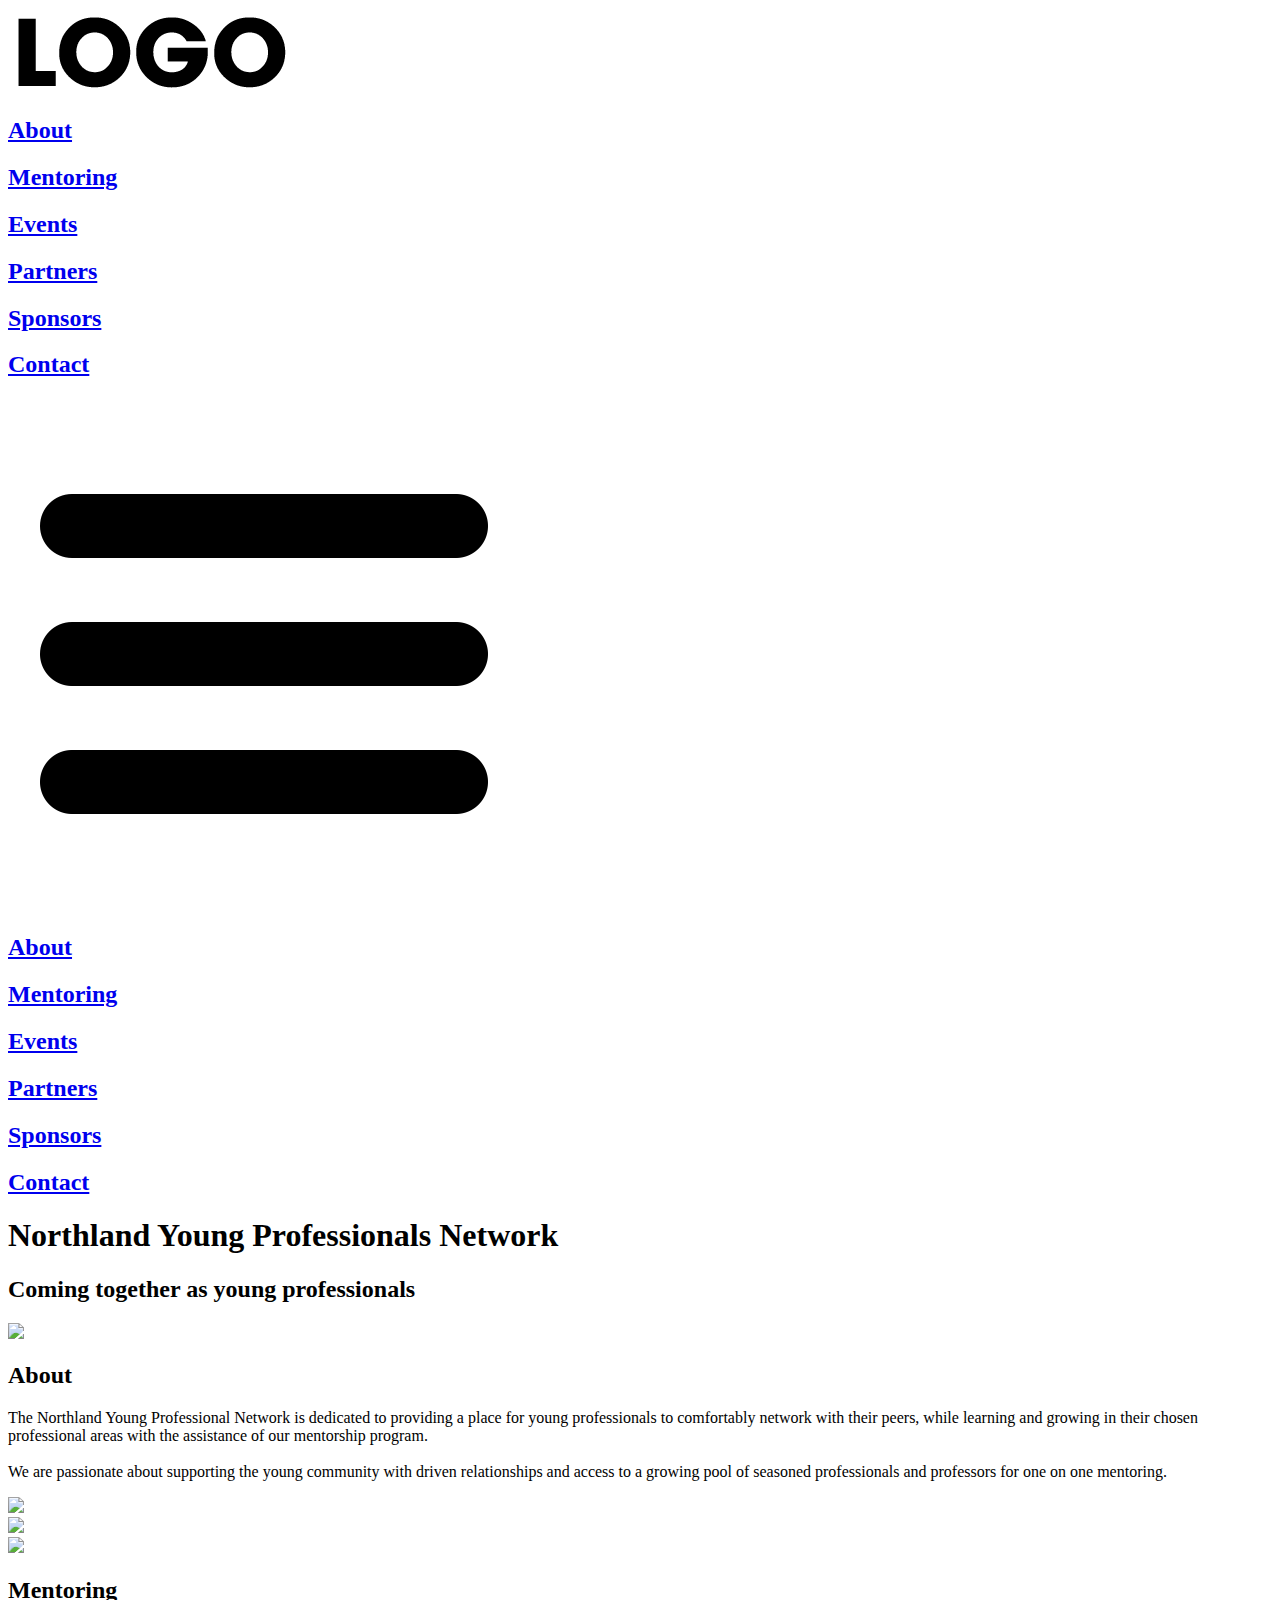
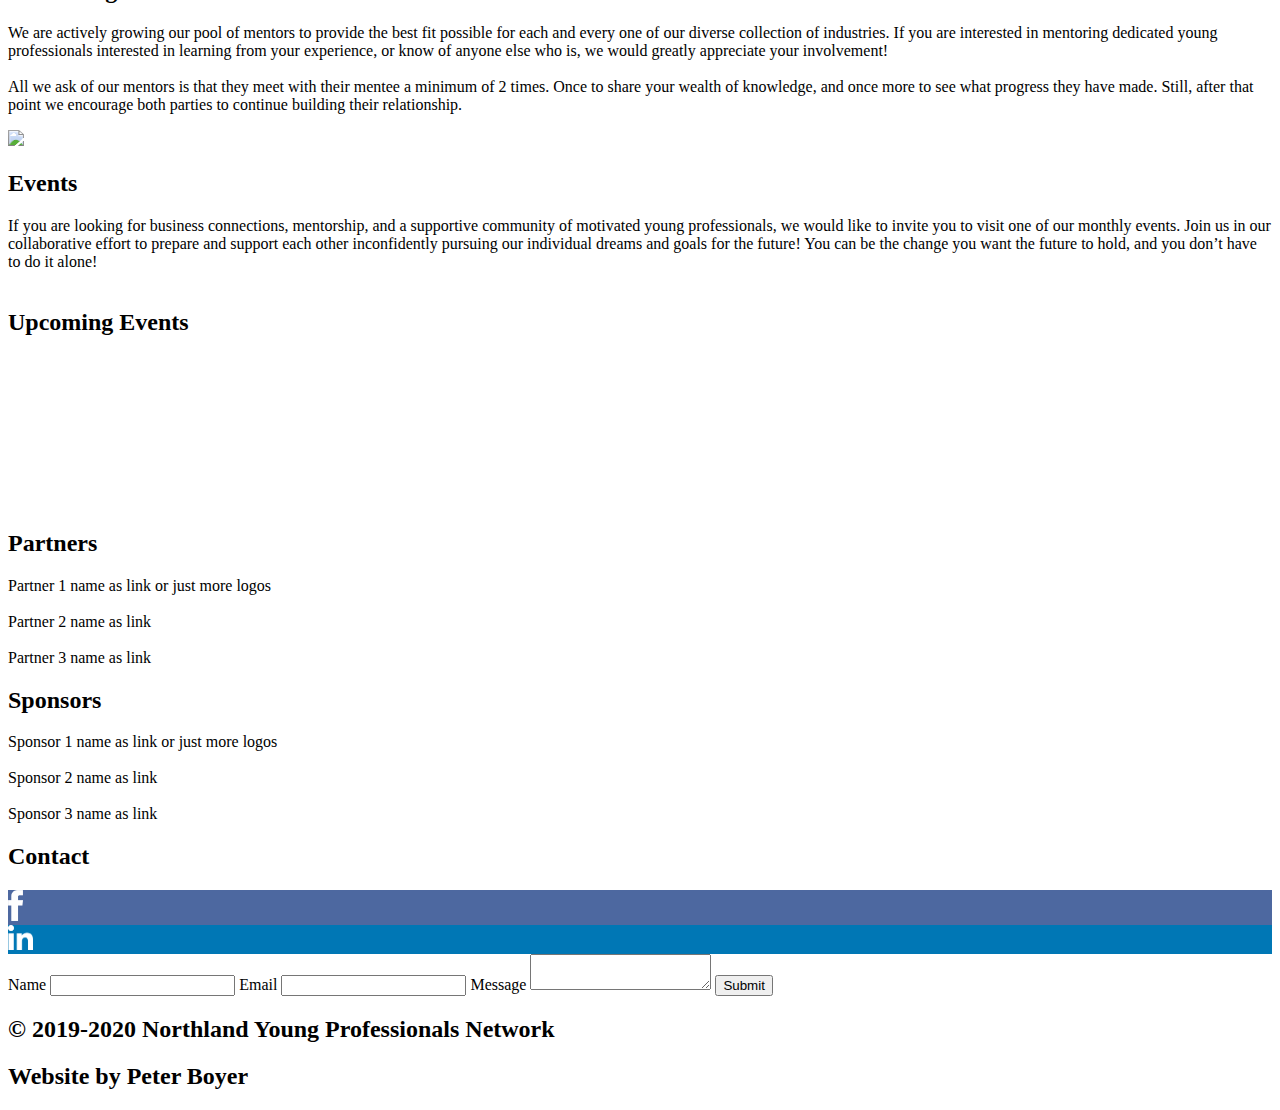
==== web/index.html @ 2cb45135 "Worked on upcoming events section" ====
<!DOCTYPE html>
<html lang="en">
<head>
    <meta charset="UTF-8">
    <meta name="viewport" content="width=device-width, initial-scale=1.0">
    <title>Northland Young Professionals Network</title>

    <!-- Foundation CSS - JS is at bottom of <body> -->
    <link rel="stylesheet" href="https://cdn.jsdelivr.net/npm/foundation-sites@6.6.3/dist/css/foundation.min.css" integrity="sha256-ogmFxjqiTMnZhxCqVmcqTvjfe1Y/ec4WaRj/aQPvn+I=" crossorigin="anonymous">
    <link rel="stylesheet" href="/src/css/styles.css">

    <!-- Fonts-->
    <link href="https://fonts.googleapis.com/css2?family=Open+Sans:ital,wght@0,400;1,300&family=Playfair+Display:wght@700&family=Roboto+Slab:wght@800&display=swap" rel="stylesheet">

</head>
<body>
    <!-- Header -->
    <div class="header border" id="head">
        <div class="nav-container">
            <div class="logo-container">
                <a href="#hero"><img src="src/img/site-logo.png" class="logo"></a>
            </div>
            <div class="button-container">
                <a href="#about"><div class="nav-button">
                    <h2 class="nav-text">About</h2>
                </div></a>
                <a href="#mentoring"><div class="nav-button">
                    <h2 class="nav-text">Mentoring</h2>
                </div></a>
                <a href="#events"><div class="nav-button">
                    <h2 class="nav-text">Events</h2>
                </div></a>
                <a href="#partners"><div class="nav-button">
                    <h2 class="nav-text">Partners</h2>
                </div></a>
                <a href="#sponsors"><div class="nav-button">
                    <h2 class="nav-text">Sponsors</h2>
                </div></a>
                <a href="#contact"><div class="nav-button">
                    <h2 class="nav-text">Contact</h2>
                </div></a>
            </div>
            <a href="javascript:void(0)"><div class="hamburger-container">
                <img src="src/img/hamburger.png" class="hamburger" id="cheems">
            </div></a>
        </div>
    </div>

    <div class="mobile-button-container border hidden" id="mbc">
        <a href="#about"><div class="nav-button">
            <h2 class="nav-text">About</h2>
        </div></a>
        <a href="#mentoring"><div class="nav-button">
            <h2 class="nav-text">Mentoring</h2>
        </div></a>
        <a href="#events"><div class="nav-button">
            <h2 class="nav-text">Events</h2>
        </div></a>
        <a href="#partners"><div class="nav-button">
            <h2 class="nav-text">Partners</h2>
        </div></a>
        <a href="#sponsors"><div class="nav-button">
            <h2 class="nav-text">Sponsors</h2>
        </div></a>
        <a href="#contact"><div class="nav-button">
            <h2 class="nav-text">Contact</h2>
        </div></a>
    </div>
    
    <!-- Hero -->
    <div class="hero-section" id="hero">
        <div class="hero-container">
            <div class="hero-content"> 
                <h1 class="hero-heading">Northland Young Professionals Network</h1>
                <h2 class="hero-descriptor">Coming together as young professionals</h2>
            </div>
        </div>
        <div class="hero-arrow">
            <a href="#about"><img src="/src/img/arrow.png" class="arrow-asset"></a>
        </div>
    </div>

    <!-- About -->
    <div class="anchor" id="about"></div>
    <div class="section white">
        <div class="grid-container">
            <div class="grid-x">
                <!-- heading -->
                <div class="cell">
                    <h2 class="heading">About</h2>
                </div>
                <!-- Text -->
                <div class="cell">
                    <p class="normal-text">
                        The Northland Young Professional Network is dedicated to providing a place for young professionals to 
                        comfortably network with their peers, while learning and growing in their chosen professional areas with 
                        the assistance of our mentorship program.
                        <br><br>
                        We are passionate about supporting the young community with driven relationships and access to a growing 
                        pool of seasoned professionals and professors for one on one mentoring.
                    </p>
                </div>
            </div>
        </div> 
        <div class="grid-container">
            <!-- Images -->
            <div class="grid-x">
                <div class="cell large-8"> <!-- Big image-->
                    <div class="grid-y image-display">
                        <div class="cell small-12"><img src="/src/img/Rose.jpg" class="image"></div>
                    </div>
                </div>
                <div class="cell large-4"> <!-- Small images-->
                    <div class="grid-y image-display">
                        <div class="cell small-6"><img src="/src/img/flower1.jpg" class="image small-top"></div>
                        <div class="cell small-6"><img src="/src/img/flower2.jpg" class="image small-bottom"></div>
                    </div>
                </div>
            </div>
        </div>
    </div>

    <!-- Mentoring -->
    <div class="anchor" id="mentoring"></div>
    <div class="section off-white">
        <div class="grid-container">
            <div class="grid-x">
                <!-- heading -->
                <div class="cell">
                    <h2 class="heading">Mentoring</h2>
                </div>

                <!-- Text -->
                <div class="cell">
                    <p class="normal-text">
                        We are actively growing our pool of mentors to provide the best fit possible for each and every one of our 
                        diverse collection of industries. If you are interested in mentoring dedicated young professionals interested 
                        in learning from your experience, or know of anyone else who is, we would greatly appreciate your involvement!
                        <br><br>
                        All we ask of our mentors is that they meet with their mentee a minimum of 2 times. Once to share your wealth of 
                        knowledge, and once more to see what progress they have made. Still, after that point we encourage both parties to 
                        continue building their relationship.                    
                    </p>
                </div>
            </div>
            <div class="grid-x">
                <!-- Image -->
                <div class="cell">
                    <div class="grid-y" style="height: 100%;">
                        <div class="cell small-12"><img src="/src/img/meeting.jpg" class="image"></div>
                    </div>
                </div>
            </div>
        </div>
    </div>

    <!-- Events -->
    <div class="anchor" id="events"></div>
    <div class="section white">
        <div class="grid-container">
            <div class="grid-x">
                <!-- Heading -->
                <div class="cell">
                    <h2 class="heading">Events</h2>
                </div>
                

                <!-- Text -->
                
                <div class="cell">
                    <p class="normal-text">
                        If you are looking for business connections, mentorship, and a supportive community of motivated young professionals, 
                        we would like to invite you to visit one of our monthly events. Join us in our collaborative effort to prepare and support 
                        each other inconfidently pursuing our individual dreams and goals for the future! You can be the change you want the future 
                        to hold, and you don’t have to do it alone!
                        <br><br>
                    </p>
                </div>

                <!-- Upcoming Events -->

                <div class="cell">
                    <h2 class="heading">Upcoming Events</h2>
                    <div class="event-item"> <!-- 1 -->
                        <div class="event-date-box">
                            <h3 class="event-day"></h3>
                            <p class="event-month"></p>
                        </div>
                        <div class="event-name-box">
                            <h3 class="event-name"></h3>
                            <p class="event-description"></p>
                        </div>
                        <a href="" class="event-location-link"><div class="event-location-box">
                            <h3 class="event-location"></h3>
                        </div></a>
                    </div>
                    <div class="event-item"> <!-- 2 -->
                        <div class="event-date-box">
                            <h3 class="event-day"></h3>
                            <p class="event-month"></p>
                        </div>
                        <div class="event-name-box">
                            <h3 class="event-name"></h3>
                            <p class="event-description"></p>
                        </div>
                        <a href="" class="event-location-link"><div class="event-location-box">
                            <h3 class="event-location"></h3>
                        </div></a>
                    </div>
                    <div class="event-item"> <!-- 3 -->
                        <div class="event-date-box">
                            <h3 class="event-day"></h3>
                            <p class="event-month"></p>
                        </div>
                        <div class="event-name-box">
                            <h3 class="event-name"></h3>
                            <p class="event-description"></p>
                        </div>
                        <a href="" class="event-location-link"><div class="event-location-box">
                            <h3 class="event-location"></h3>
                        </div></a>
                    </div>
                </div>
                
            </div>
                <!-- Map -->
                <div class="cell">
                    <iframe src="https://www.google.com/maps/embed?pb=!1m18!1m12!1m3!1d3092.25825699418!2d-94.67774598430884!3d39.19158013715417!2m3!1f0!2f0!3f0!3m2!1i1024!2i768!4f13.1!3m3!1m2!1s0x87c0f5ae0b2cb1b7%3A0x51669e9d30c6f850!2sPark%20University!5e0!3m2!1sen!2sus!4v1590524228366!5m2!1sen!2sus" frameborder="0" style="border:0;" allowfullscreen="" aria-hidden="false" tabindex="0" class="map"></iframe>
                </div>
            </div>
        </div>
    </div>

    <!-- Partners -->
    <div class="anchor" id="partners"></div>
    <div class="section off-white">
        <div class="grid-container">
            <div class="grid-x">
                <!-- heading -->
                
                <div class="cell">
                    <h2 class="heading">Partners</h2>
                </div>
                

                <!-- Text -->
                
                <div class="cell">
                    <p class="normal-text">
                        Partner 1 name as link or just more logos
                        <br><br>
                        Partner 2 name as link
                        <br><br>
                        Partner 3 name as link
                    </p>
                </div>
                
            </div>
        </div>
    </div>

    <!-- Sponsors -->
    <div class="anchor" id="sponsors"></div>
    <div class="section white">
        <div class="grid-container">
            <div class="grid-x">
                <!-- heading -->
                
                <div class="cell">
                    <h2 class="heading">Sponsors</h2>
                </div>
                

                <!-- Text -->
                
                <div class="cell">
                    <p class="normal-text">
                        Sponsor 1 name as link or just more logos
                        <br><br>
                        Sponsor 2 name as link
                        <br><br>
                        Sponsor 3 name as link
                    </p>
                </div>
                
            </div>
        </div>
    </div>
    
    <!-- Contact -->
    <div class="anchor" id="contact"></div>
    <div class="section off-white">
        <div class="grid-container">
            <div class="grid-x">
                <!-- heading -->
                
                <div class="cell">
                    <h2 class="heading">Contact</h2>
                </div>
                

                <!-- Social Buttons-->
                
                <div class="cell socials-container">
                    <div>
                        <!-- Facebook -->
                        <a href="https://www.facebook.com/NorthlandYoungProfessionalNetwork" target="_blank">
                            <div class="logo-box" style="background-color: #4D68A0;">
                                <div class="logo-container">
                                    <img src="src/img/facebookLogo.png" style="width: 15px;">
                                </div>
                            </div>
                        </a>

                        <!-- LinkedIn-->
                        <a href="https://www.linkedin.com/company/northland-young-professional-network/" target="_blank">
                            <div class="logo-box" style="background-color: #0077B5;">
                                <div class="logo-container">
                                    <img src="src/img/linkedinLogo.png" style="width: 25px;">
                                </div>
                            </div>
                        </a>
                    </div>
                </div>
                    
                

                <!-- Form -->
                
                <div class="cell">

                    <!--
                        !!!!!!!!!!!!!!!!!!!!!!!!!!!!!!!!!!!!!!!!!!!!!
                        ! NEED ACTION !!!!!!!!!!!!!!!!!!!!!!!!!!!!!!!!!!!!!!!!!!!!!!
                        !!!!!!!!!!!!!!!!!!!!!!!!!!!!!!!!!!!!!!!!!!!!!
                    -->

                    <form id="contactForm" action="" method="post">
                        <label for="name" class="normal-text">Name</h2>
                        <input type="text" id="name" name="name" required class="input-style">

                        <label for="email" class="normal-text">Email</h2>
                        <input type="email" id="email" name="email" required class="input-style"> 

                        <label for="message" class="normal-text">Message</h2>
                        <textarea form="contactForm" id="message" name="message" required class="input-style large"></textarea>

                        <input type="submit" class="submit-button">
                    </form>

                </div>
                
            </div>
        </div>
    </div>

    <!-- Footer -->
    <div class="footer">
        <div class="grid-x">
            <div class="cell">
                <h2 class="footer-text">
                    © 2019-2020 Northland Young Professionals Network
                </h2>
            </div>
            <div class="cell">
                <h2 class="footer-text">
                    Website by Peter Boyer
                </h2>
            </div>
        </div>
    </div>
    
    <!-- Scripts -->
    <script src="/src/js/jquery.min.js" type="text/javascript"></script>
    <script src="https://cdn.jsdelivr.net/npm/foundation-sites@6.6.3/dist/js/foundation.min.js" integrity="sha256-pRF3zifJRA9jXGv++b06qwtSqX1byFQOLjqa2PTEb2o=" crossorigin="anonymous"></script>
    <script src="/src/js/scripts.js" type="text/javascript"></script>
</body>
</html>
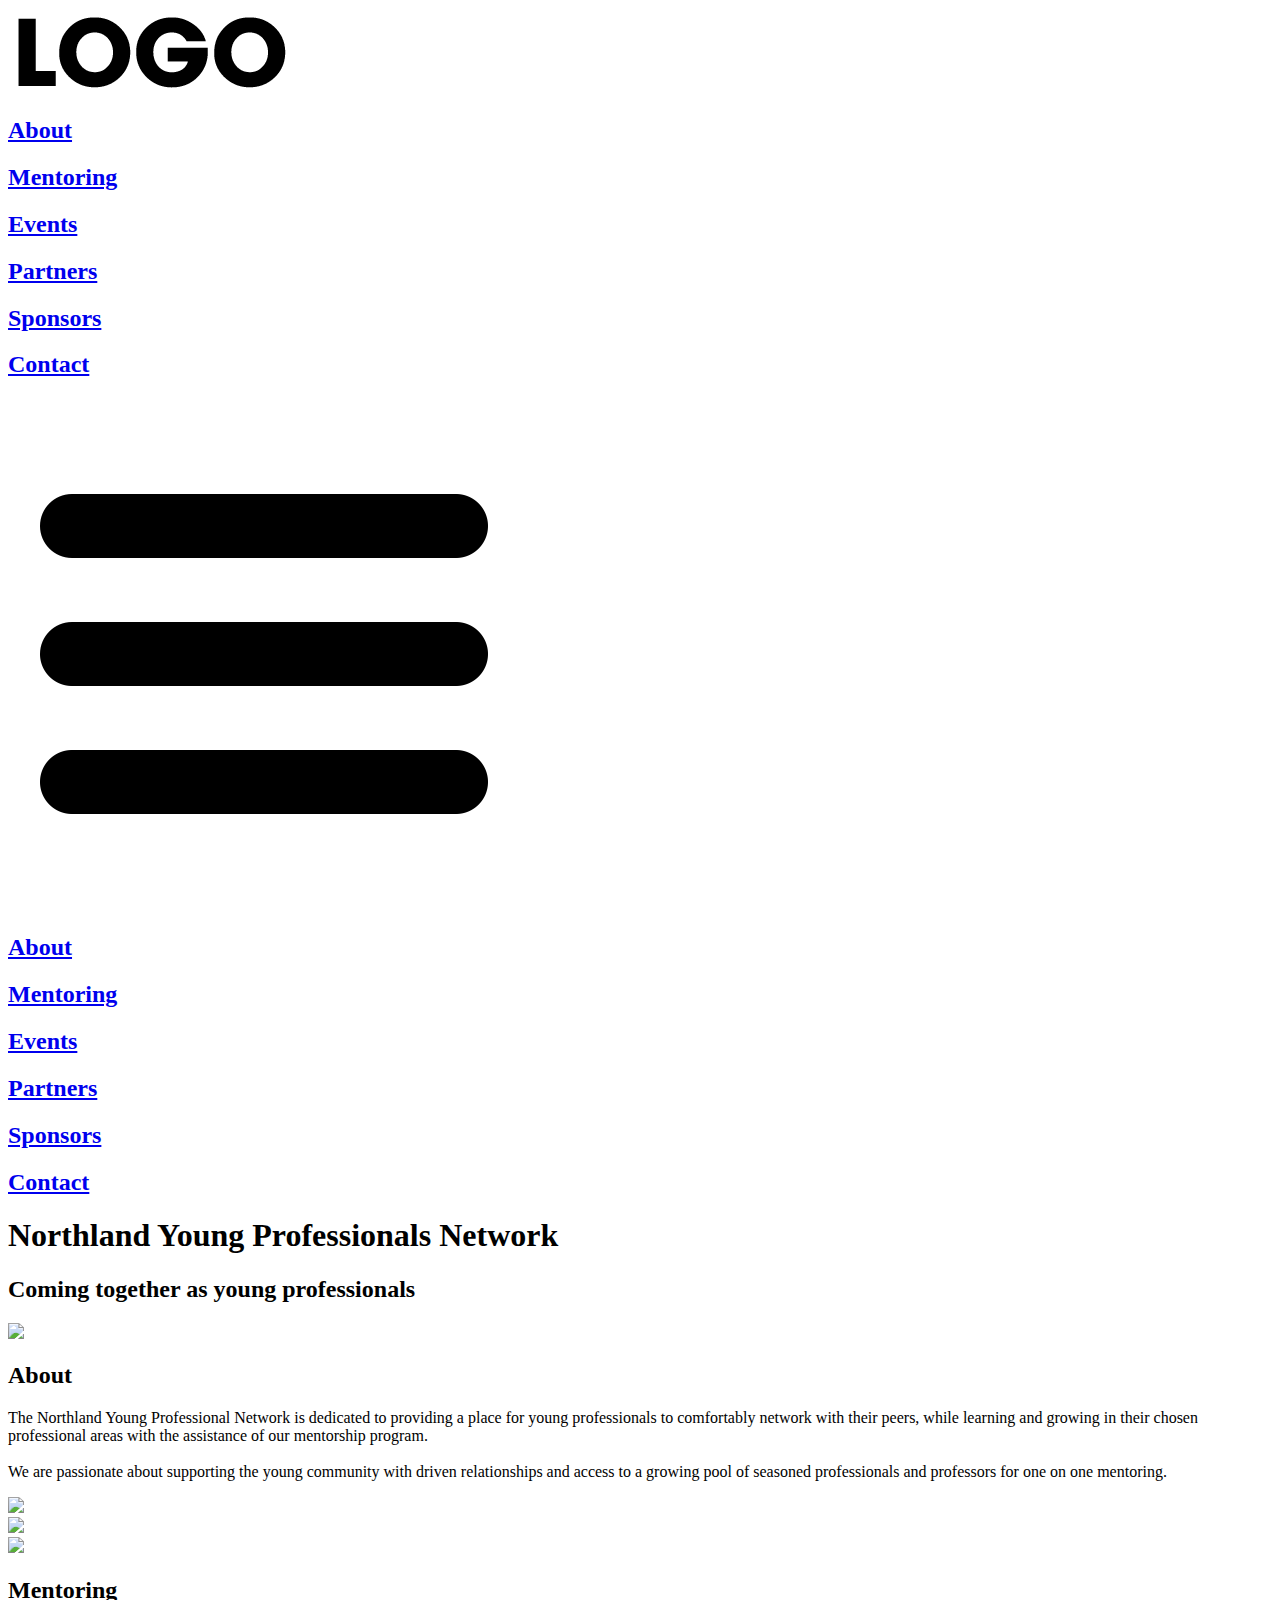
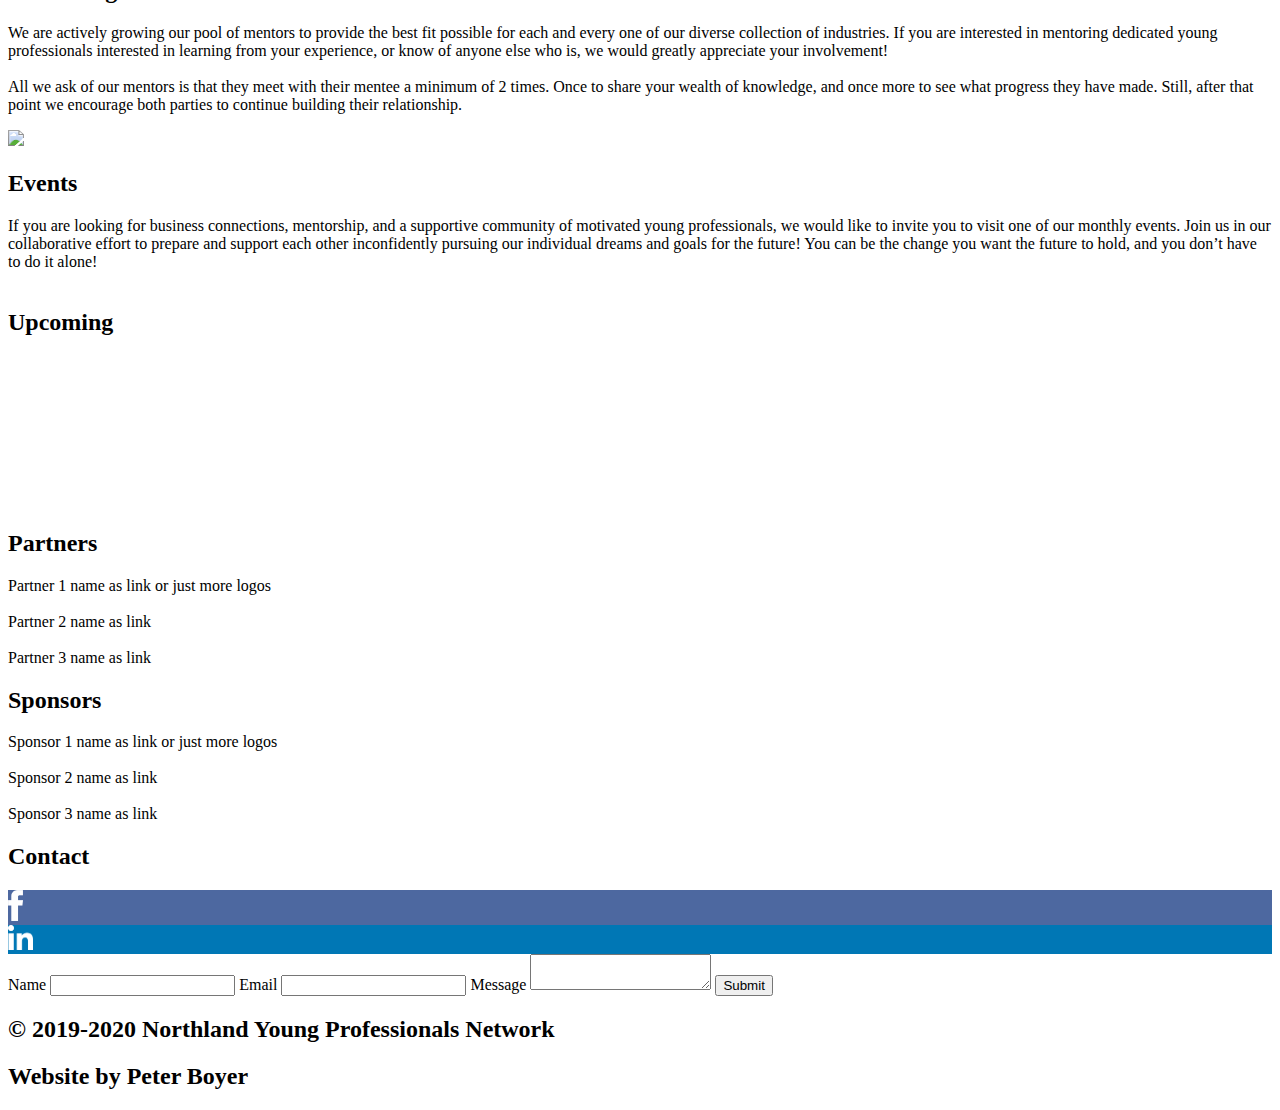
==== commit ca721500: "Changed upcoming events to upcoming" ====
--- a/web/index.html
+++ b/web/index.html
@@ -180,7 +180,7 @@
                 <!-- Upcoming Events -->
 
                 <div class="cell">
-                    <h2 class="heading">Upcoming Events</h2>
+                    <h2 class="heading">Upcoming</h2>
                     <div class="event-item"> <!-- 1 -->
                         <div class="event-date-box">
                             <h3 class="event-day"></h3>
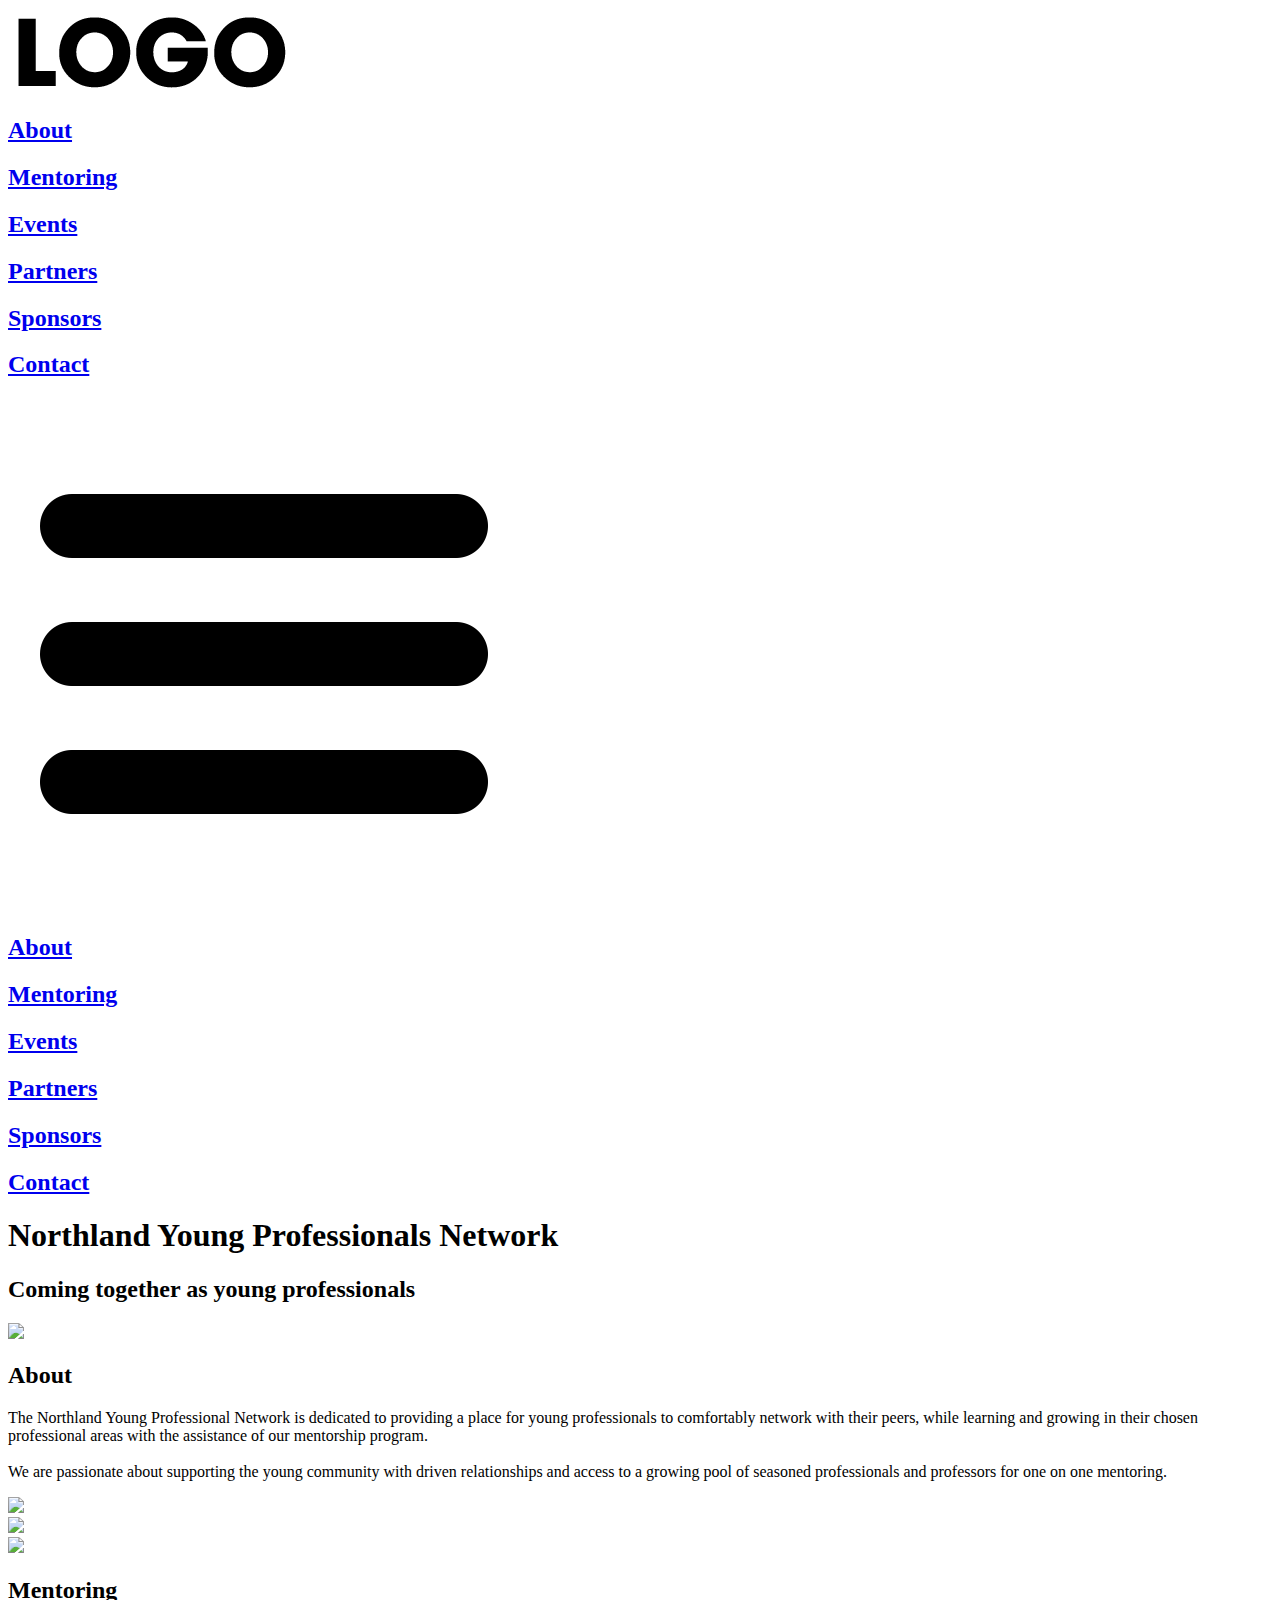
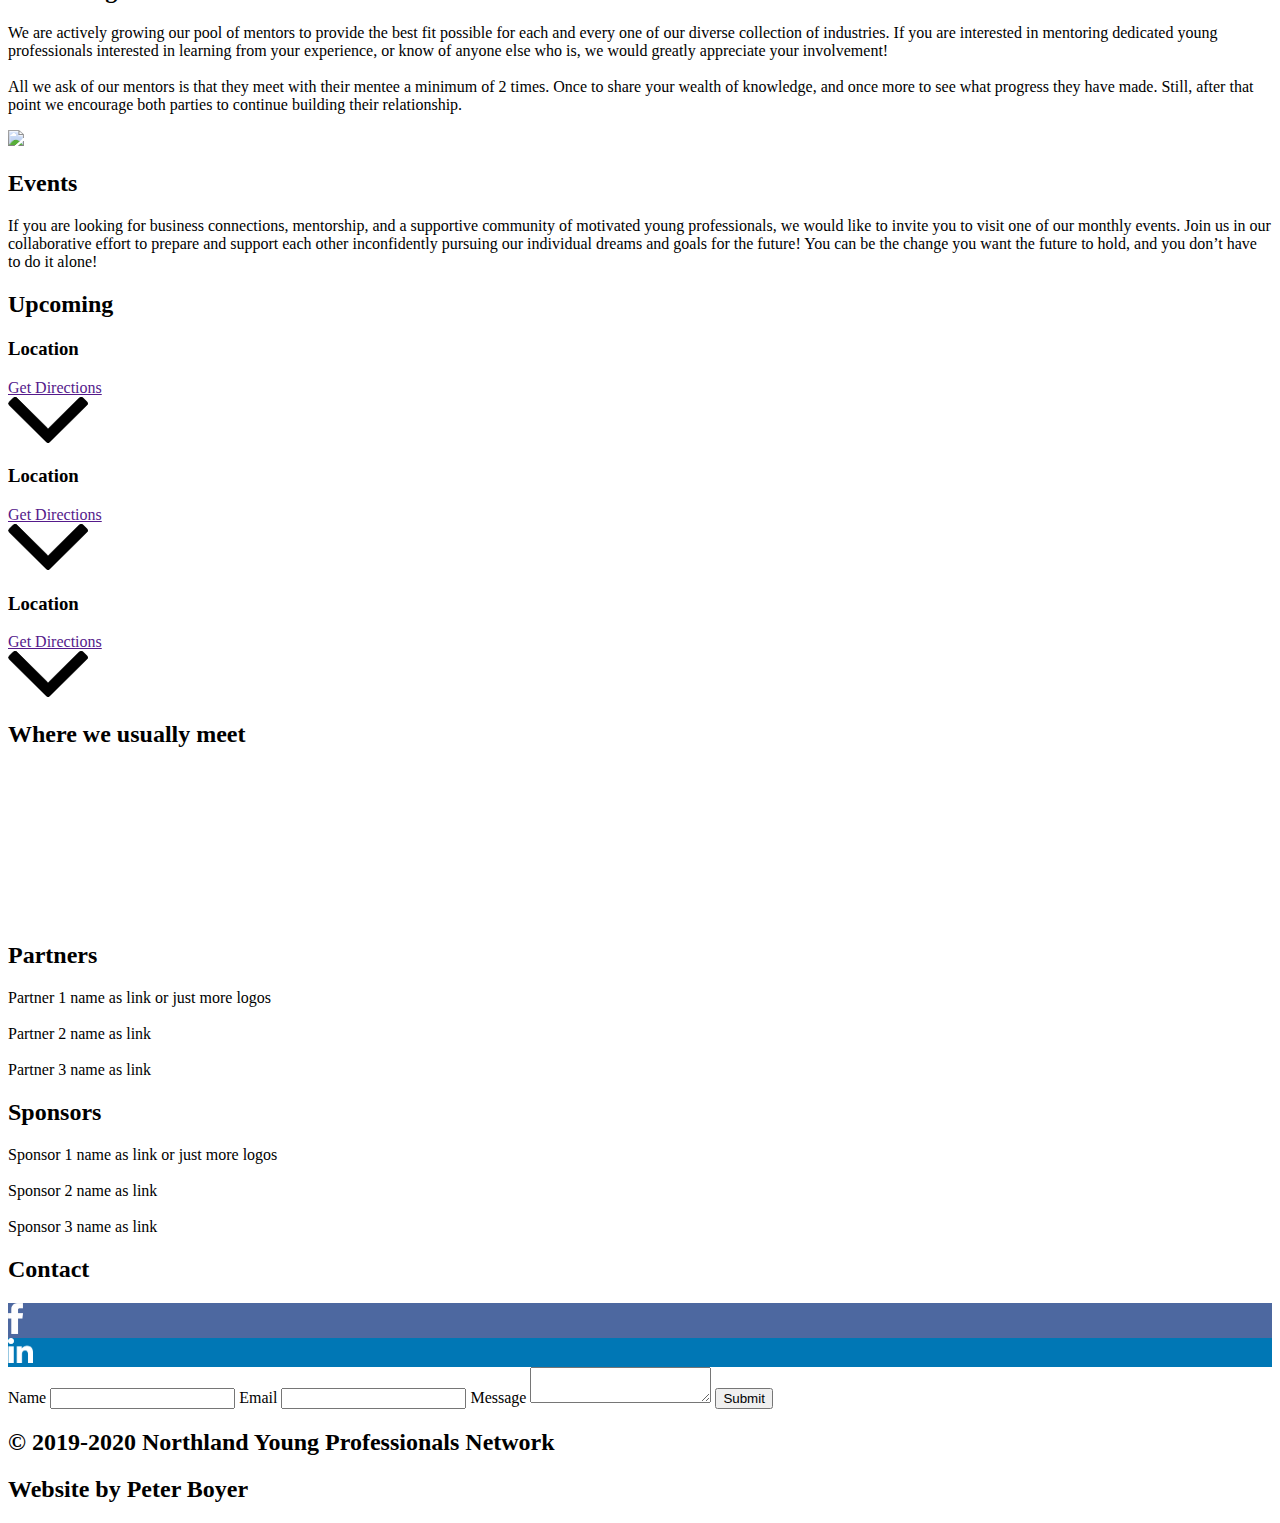
==== commit 1e54938f: "Finally made upcoming events look good" ====
--- a/web/index.html
+++ b/web/index.html
@@ -173,59 +173,77 @@
                         we would like to invite you to visit one of our monthly events. Join us in our collaborative effort to prepare and support 
                         each other inconfidently pursuing our individual dreams and goals for the future! You can be the change you want the future 
                         to hold, and you don’t have to do it alone!
-                        <br><br>
                     </p>
                 </div>
 
                 <!-- Upcoming Events -->
 
-                <div class="cell">
+                <div class="cell upcoming-events">
                     <h2 class="heading">Upcoming</h2>
+
                     <div class="event-item"> <!-- 1 -->
                         <div class="event-date-box">
                             <h3 class="event-day"></h3>
                             <p class="event-month"></p>
                         </div>
-                        <div class="event-name-box">
-                            <h3 class="event-name"></h3>
-                            <p class="event-description"></p>
-                        </div>
-                        <a href="" class="event-location-link"><div class="event-location-box">
-                            <h3 class="event-location"></h3>
-                        </div></a>
-                    </div>
+                        <div class="event-info">
+                            <div class="event-name-box">
+                                <h3 class="event-name"></h3>
+                                <p class="event-description"></p>
+                                <h3 class="location-header">Location</h3>
+                                <p class="event-location"></p>
+                                <a href="" class="directions">Get Directions</a>
+                            </div>
+                            <div class="expand-box">
+                                <img src="./src/img/arrow-black.png">
+                            </div>
+                        </div>
+                    </div>
+
                     <div class="event-item"> <!-- 2 -->
                         <div class="event-date-box">
                             <h3 class="event-day"></h3>
                             <p class="event-month"></p>
                         </div>
-                        <div class="event-name-box">
-                            <h3 class="event-name"></h3>
-                            <p class="event-description"></p>
-                        </div>
-                        <a href="" class="event-location-link"><div class="event-location-box">
-                            <h3 class="event-location"></h3>
-                        </div></a>
-                    </div>
+                        <div class="event-info">
+                            <div class="event-name-box">
+                                <h3 class="event-name"></h3>
+                                <p class="event-description"></p>
+                                <h3 class="location-header">Location</h3>
+                                <p class="event-location"></p>
+                                <a href="" class="directions">Get Directions</a>
+                            </div>
+                            <div class="expand-box">
+                                <img src="./src/img/arrow-black.png">
+                            </div>
+                        </div>
+                    </div>
+
                     <div class="event-item"> <!-- 3 -->
                         <div class="event-date-box">
                             <h3 class="event-day"></h3>
                             <p class="event-month"></p>
                         </div>
-                        <div class="event-name-box">
-                            <h3 class="event-name"></h3>
-                            <p class="event-description"></p>
-                        </div>
-                        <a href="" class="event-location-link"><div class="event-location-box">
-                            <h3 class="event-location"></h3>
-                        </div></a>
-                    </div>
-                </div>
-                
-            </div>
+                        <div class="event-info">
+                            <div class="event-name-box">
+                                <h3 class="event-name"></h3>
+                                <p class="event-description"></p>
+                                <h3 class="location-header">Location</h3>
+                                <p class="event-location"></p>
+                                <a href="" class="directions">Get Directions</a>
+                            </div>
+                            <div class="expand-box">
+                                <img src="./src/img/arrow-black.png">
+                            </div>
+                        </div>
+                    </div>
+
+                </div>
+                
                 <!-- Map -->
                 <div class="cell">
-                    <iframe src="https://www.google.com/maps/embed?pb=!1m18!1m12!1m3!1d3092.25825699418!2d-94.67774598430884!3d39.19158013715417!2m3!1f0!2f0!3f0!3m2!1i1024!2i768!4f13.1!3m3!1m2!1s0x87c0f5ae0b2cb1b7%3A0x51669e9d30c6f850!2sPark%20University!5e0!3m2!1sen!2sus!4v1590524228366!5m2!1sen!2sus" frameborder="0" style="border:0;" allowfullscreen="" aria-hidden="false" tabindex="0" class="map"></iframe>
+                    <h2 class="heading">Where we usually meet</h2>
+                    <iframe src="https://www.google.com/maps/embed?pb=!1m18!1m12!1m3!1d9538.084315675978!2d-94.68280715923733!3d39.189695413956414!2m3!1f0!2f0!3f0!3m2!1i1024!2i768!4f13.1!3m3!1m2!1s0x87c0f5adb7a9f1c5%3A0x4c9b7210a3931474!2sHerr%20House!5e0!3m2!1sen!2sus!4v1595274382846!5m2!1sen!2sus" frameborder="0" style="border:0;" allowfullscreen="" aria-hidden="false" tabindex="0" class="map"></iframe>
                 </div>
             </div>
         </div>
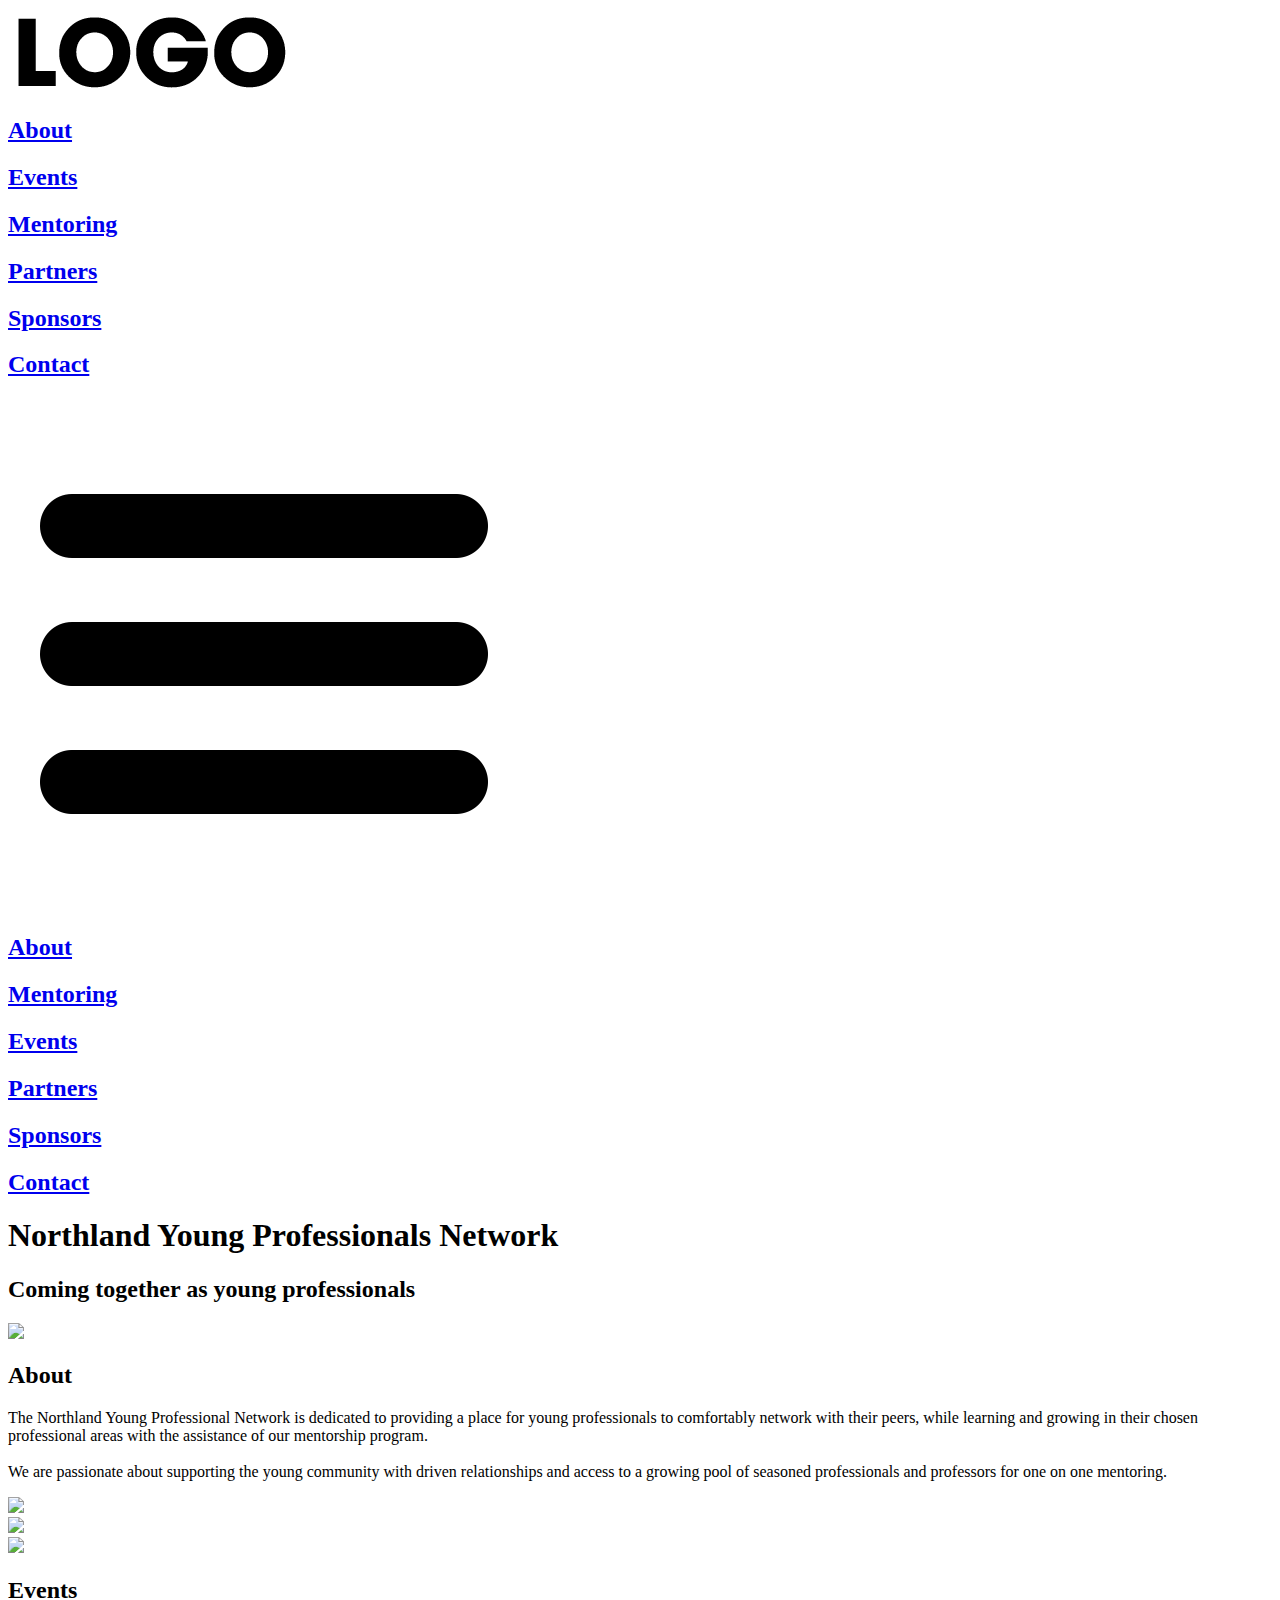
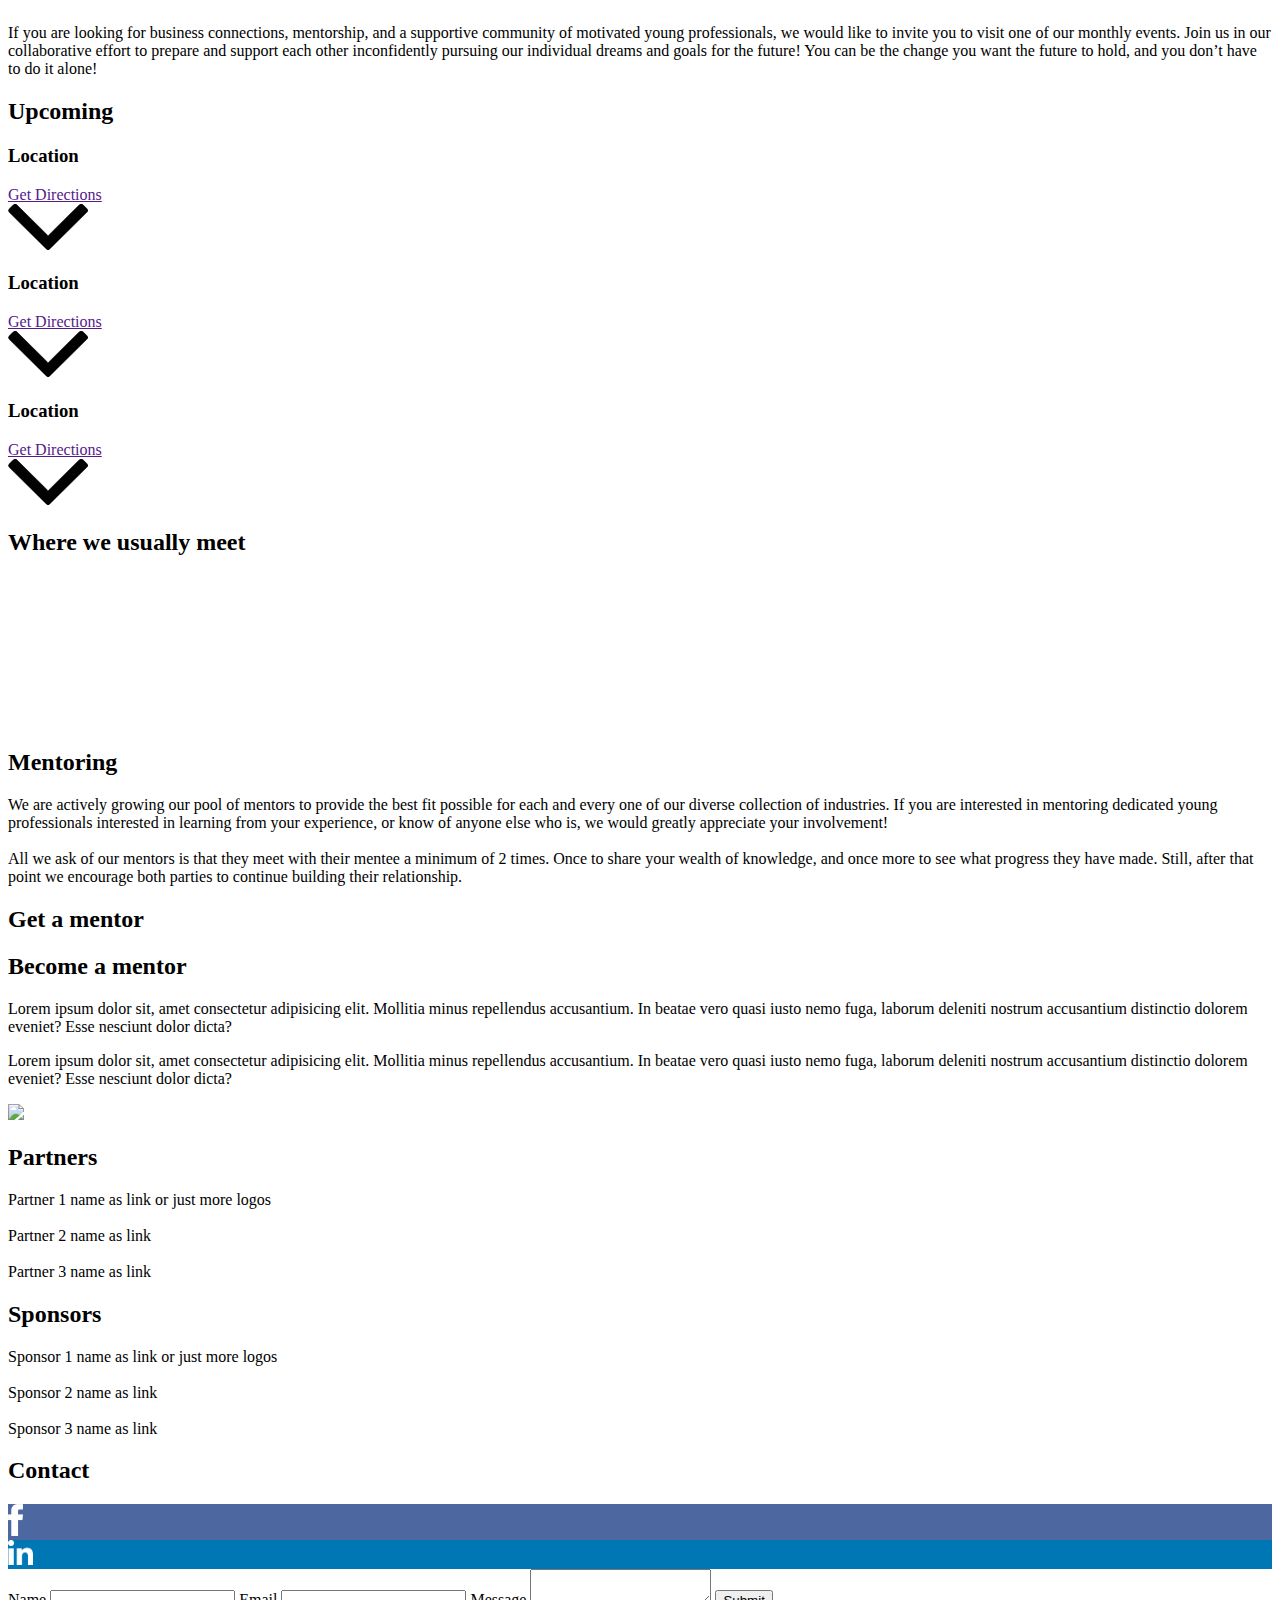
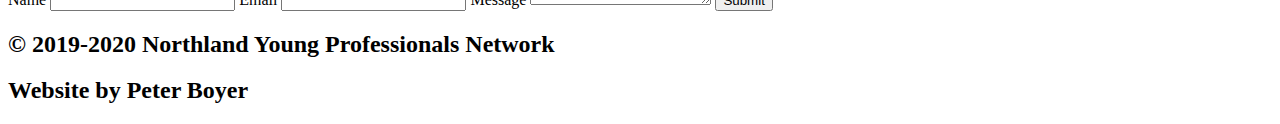
==== commit 48d8fa7b: "Added form expand buttons and functionality" ====
--- a/web/index.html
+++ b/web/index.html
@@ -10,7 +10,7 @@
     <link rel="stylesheet" href="/src/css/styles.css">
 
     <!-- Fonts-->
-    <link href="https://fonts.googleapis.com/css2?family=Open+Sans:ital,wght@0,400;1,300&family=Playfair+Display:wght@700&family=Roboto+Slab:wght@800&display=swap" rel="stylesheet">
+    <link href="https://fonts.googleapis.com/css2?family=Open+Sans:ital,wght@0,400;0,700;1,300&family=Playfair+Display:wght@700&family=Roboto+Slab:wght@800&display=swap" rel="stylesheet">
 
 </head>
 <body>
@@ -24,11 +24,11 @@
                 <a href="#about"><div class="nav-button">
                     <h2 class="nav-text">About</h2>
                 </div></a>
+                <a href="#events"><div class="nav-button">
+                    <h2 class="nav-text">Events</h2>
+                </div></a>
                 <a href="#mentoring"><div class="nav-button">
                     <h2 class="nav-text">Mentoring</h2>
-                </div></a>
-                <a href="#events"><div class="nav-button">
-                    <h2 class="nav-text">Events</h2>
                 </div></a>
                 <a href="#partners"><div class="nav-button">
                     <h2 class="nav-text">Partners</h2>
@@ -120,43 +120,9 @@
         </div>
     </div>
 
-    <!-- Mentoring -->
-    <div class="anchor" id="mentoring"></div>
-    <div class="section off-white">
-        <div class="grid-container">
-            <div class="grid-x">
-                <!-- heading -->
-                <div class="cell">
-                    <h2 class="heading">Mentoring</h2>
-                </div>
-
-                <!-- Text -->
-                <div class="cell">
-                    <p class="normal-text">
-                        We are actively growing our pool of mentors to provide the best fit possible for each and every one of our 
-                        diverse collection of industries. If you are interested in mentoring dedicated young professionals interested 
-                        in learning from your experience, or know of anyone else who is, we would greatly appreciate your involvement!
-                        <br><br>
-                        All we ask of our mentors is that they meet with their mentee a minimum of 2 times. Once to share your wealth of 
-                        knowledge, and once more to see what progress they have made. Still, after that point we encourage both parties to 
-                        continue building their relationship.                    
-                    </p>
-                </div>
-            </div>
-            <div class="grid-x">
-                <!-- Image -->
-                <div class="cell">
-                    <div class="grid-y" style="height: 100%;">
-                        <div class="cell small-12"><img src="/src/img/meeting.jpg" class="image"></div>
-                    </div>
-                </div>
-            </div>
-        </div>
-    </div>
-
     <!-- Events -->
     <div class="anchor" id="events"></div>
-    <div class="section white">
+    <div class="section off-white">
         <div class="grid-container">
             <div class="grid-x">
                 <!-- Heading -->
@@ -244,6 +210,67 @@
                 <div class="cell">
                     <h2 class="heading">Where we usually meet</h2>
                     <iframe src="https://www.google.com/maps/embed?pb=!1m18!1m12!1m3!1d9538.084315675978!2d-94.68280715923733!3d39.189695413956414!2m3!1f0!2f0!3f0!3m2!1i1024!2i768!4f13.1!3m3!1m2!1s0x87c0f5adb7a9f1c5%3A0x4c9b7210a3931474!2sHerr%20House!5e0!3m2!1sen!2sus!4v1595274382846!5m2!1sen!2sus" frameborder="0" style="border:0;" allowfullscreen="" aria-hidden="false" tabindex="0" class="map"></iframe>
+                </div>
+            </div>
+        </div>
+    </div>
+
+    <!-- Mentoring -->
+    <div class="anchor" id="mentoring"></div>
+    <div class="section white">
+        <div class="grid-container">
+            <div class="grid-x">
+                <!-- heading -->
+                <div class="cell">
+                    <h2 class="heading">Mentoring</h2>
+                </div>
+
+                <!-- Text and Buttons -->
+                <div class="cell">
+                    <p class="normal-text">
+                        We are actively growing our pool of mentors to provide the best fit possible for each and every one of our 
+                        diverse collection of industries. If you are interested in mentoring dedicated young professionals interested 
+                        in learning from your experience, or know of anyone else who is, we would greatly appreciate your involvement!
+                        <br><br>
+                        All we ask of our mentors is that they meet with their mentee a minimum of 2 times. Once to share your wealth of 
+                        knowledge, and once more to see what progress they have made. Still, after that point we encourage both parties to 
+                        continue building their relationship.                    
+                    </p>
+                    <div class="form-button-container">
+                        <div class="form-button" id="getMentorButton">
+                            <h2 class="form-button-text">Get a mentor</h2>
+                        </div>
+                        <div class="form-button" id="beMentorButton">
+                            <h2 class="form-button-text">Become a mentor</h2>
+                        </div>
+                    </div>
+                </div>
+
+                <!-- Get a mentor form -->
+                <div class="expanded-form" id="getMentorForm">
+                    <div class="cell">
+                        <p class="normal-text">Lorem ipsum dolor sit, amet consectetur adipisicing elit. Mollitia minus repellendus accusantium. 
+                        In beatae vero quasi iusto nemo fuga, laborum deleniti nostrum accusantium distinctio dolorem eveniet? Esse nesciunt 
+                        dolor dicta?</p>
+                    </div>
+                </div>
+
+                <!-- Be a mentor form -->
+                <div class="expanded-form" id="beMentorForm">
+                    <div class="cell">
+                        <p class="normal-text">Lorem ipsum dolor sit, amet consectetur adipisicing elit. Mollitia minus repellendus accusantium. 
+                        In beatae vero quasi iusto nemo fuga, laborum deleniti nostrum accusantium distinctio dolorem eveniet? Esse nesciunt 
+                        dolor dicta?</p>
+                    </div>
+                </div>
+            </div>
+
+            <div class="grid-x">
+                <!-- Image -->
+                <div class="cell">
+                    <div class="grid-y" style="height: 100%;">
+                        <div class="cell small-12"><img src="/src/img/meeting.jpg" class="image"></div>
+                    </div>
                 </div>
             </div>
         </div>
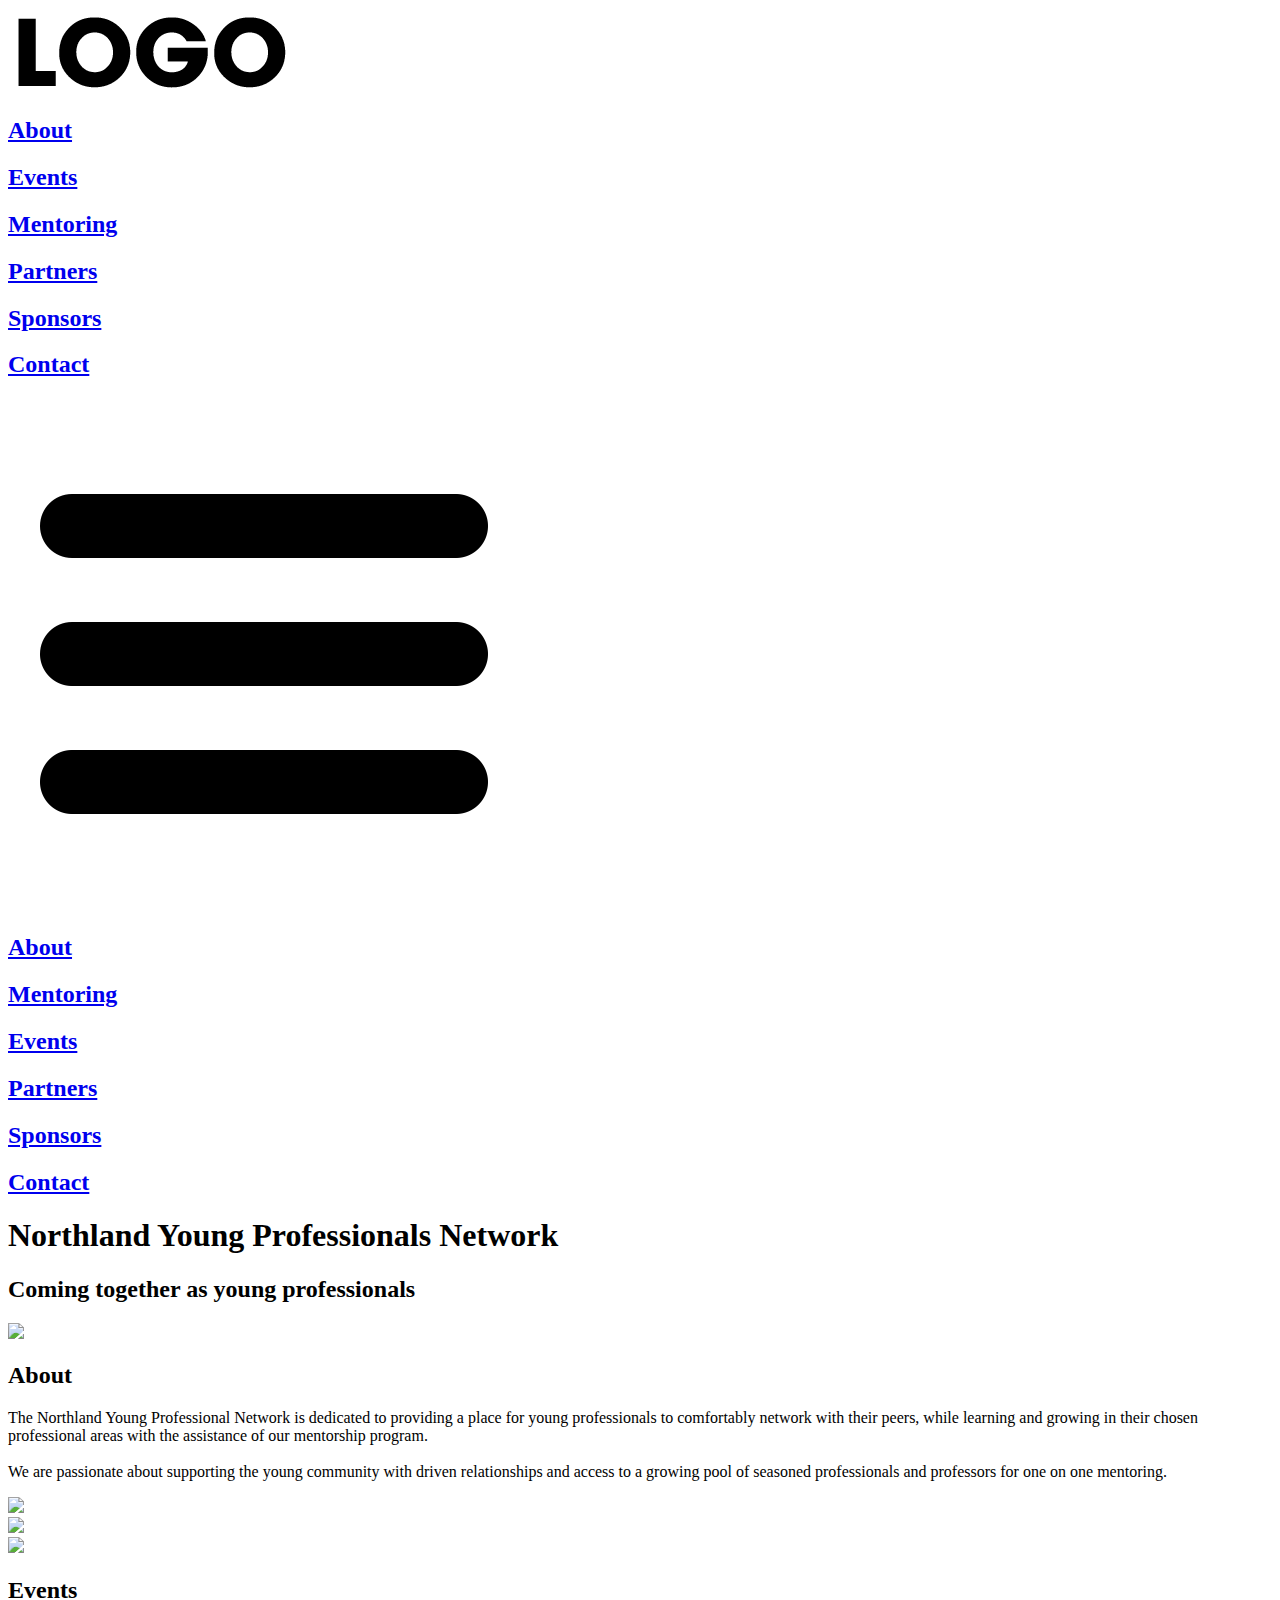
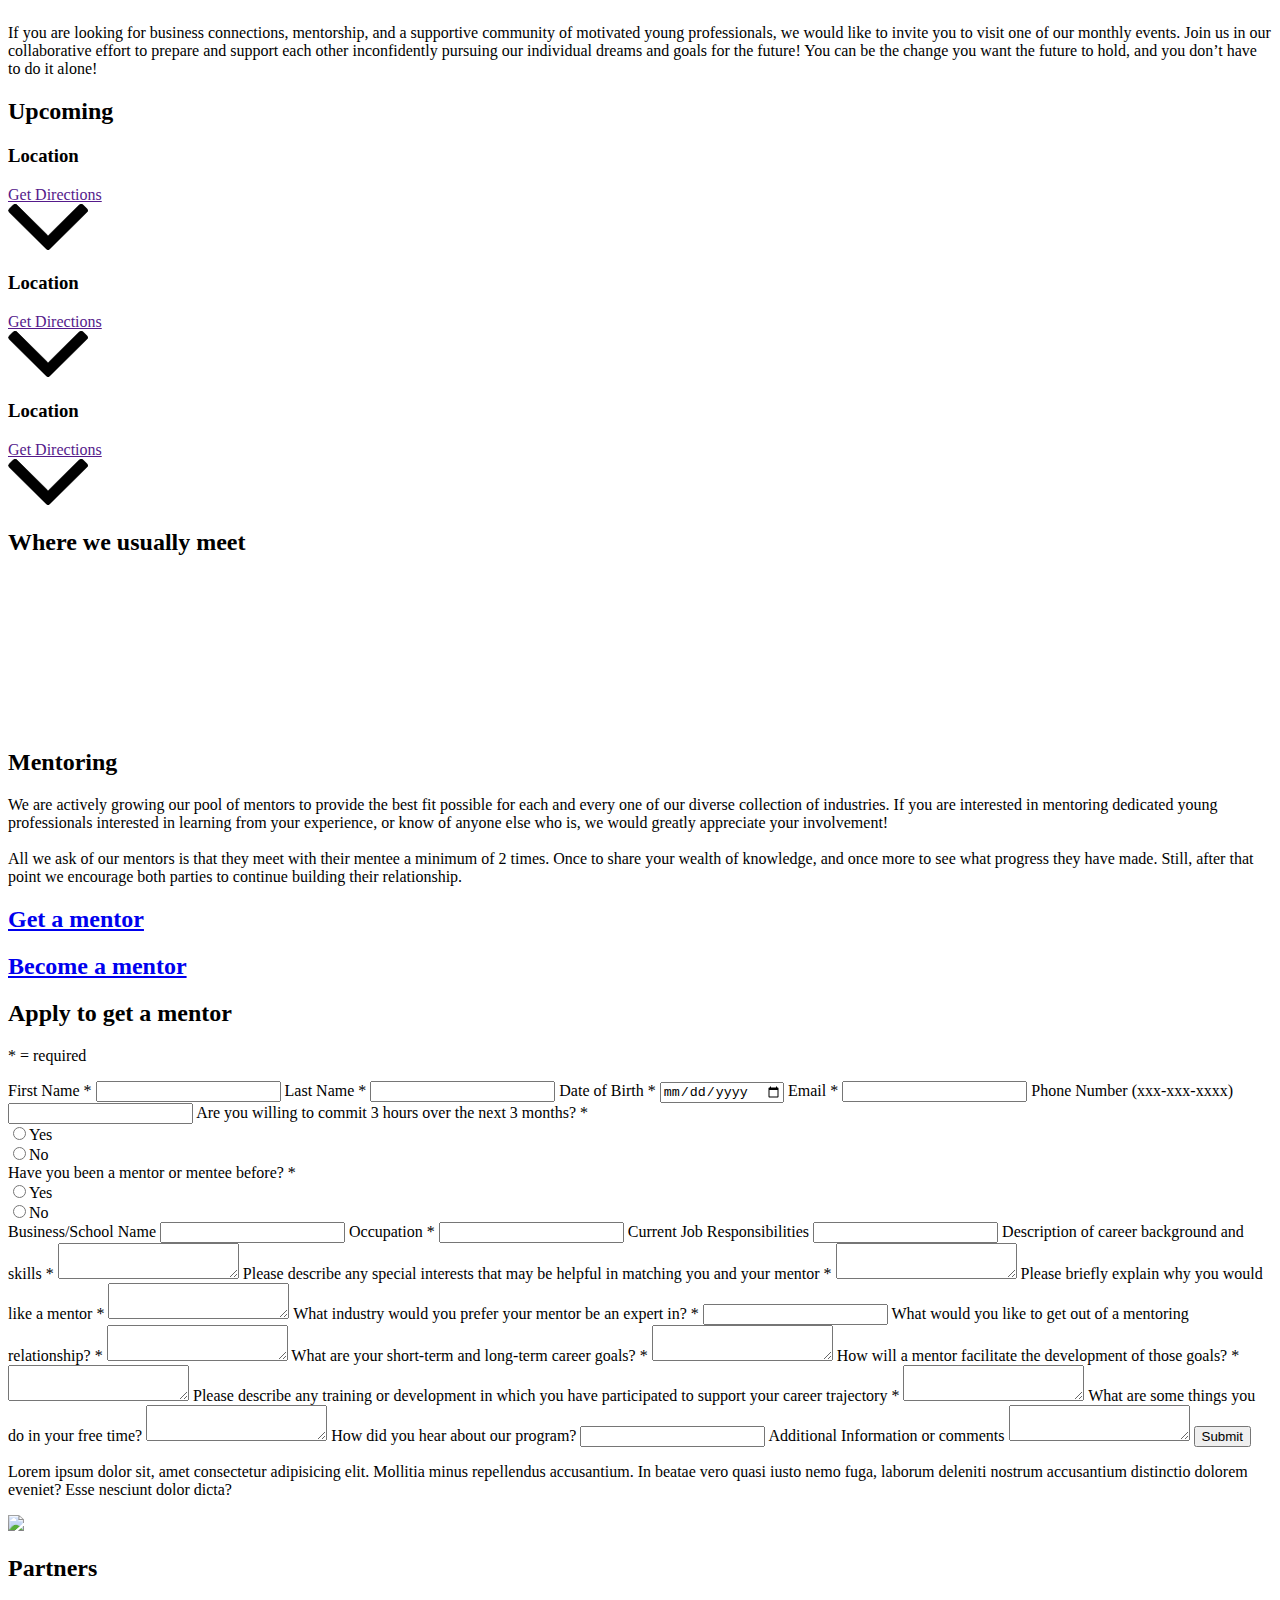
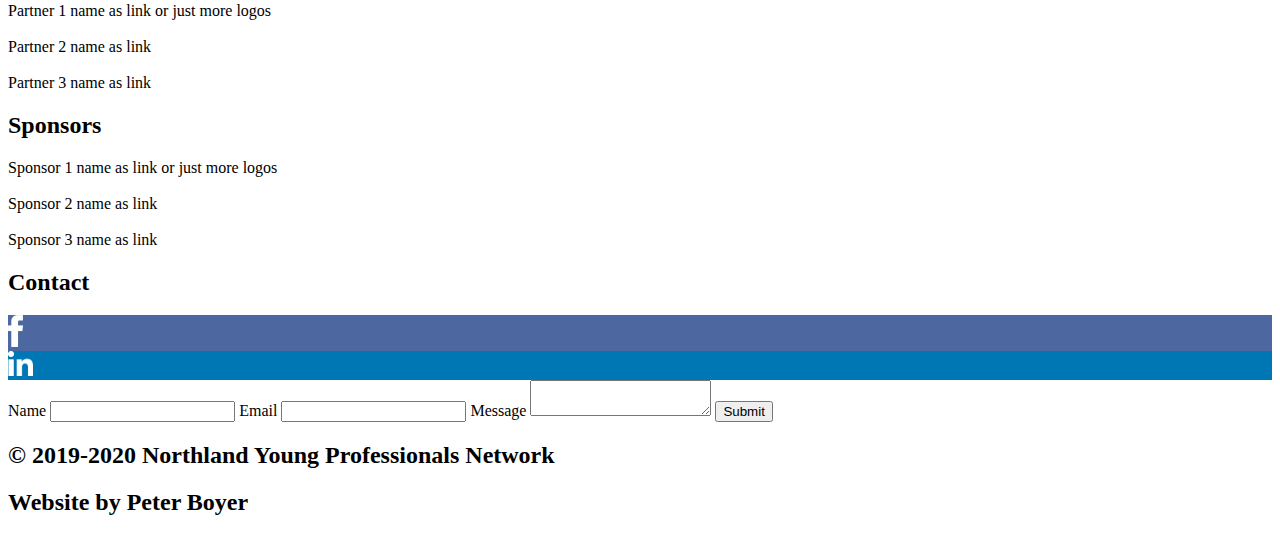
==== commit bf349586: "Added form styles and get mentor form" ====
--- a/web/index.html
+++ b/web/index.html
@@ -236,22 +236,97 @@
                         knowledge, and once more to see what progress they have made. Still, after that point we encourage both parties to 
                         continue building their relationship.                    
                     </p>
+                    <div class="anchor" id="mentor-forms"></div>
                     <div class="form-button-container">
-                        <div class="form-button" id="getMentorButton">
-                            <h2 class="form-button-text">Get a mentor</h2>
-                        </div>
-                        <div class="form-button" id="beMentorButton">
-                            <h2 class="form-button-text">Become a mentor</h2>
-                        </div>
+                        <a href="#mentor-forms">
+                            <div class="form-button" id="getMentorButton">
+                                <h2 class="form-button-text">Get a mentor</h2>
+                            </div>
+                        </a>
+                        <a href="#mentor-forms">
+                            <div class="form-button" id="beMentorButton">
+                                <h2 class="form-button-text">Become a mentor</h2>
+                            </div>
+                        </a>
                     </div>
                 </div>
 
                 <!-- Get a mentor form -->
+                
                 <div class="expanded-form" id="getMentorForm">
                     <div class="cell">
-                        <p class="normal-text">Lorem ipsum dolor sit, amet consectetur adipisicing elit. Mollitia minus repellendus accusantium. 
-                        In beatae vero quasi iusto nemo fuga, laborum deleniti nostrum accusantium distinctio dolorem eveniet? Esse nesciunt 
-                        dolor dicta?</p>
+                        <h2 class="heading" style="padding-top: 0;">Apply to get a mentor</h2>
+                        <form id="getMentorFormFull" action="" method="post">
+                            <p class="small-text">* = required</p>
+                            <label for="firstname" class="normal-text">First Name *</h2>
+                                <input type="text" id="firstname" name="firstname" required class="input-style"></label>
+
+                            <label for="lastname" class="normal-text">Last Name *</h2>
+                                <input type="text" id="lastname" name="lastname" required class="input-style"></label>
+
+                            <label for="birthdate" class="normal-text">Date of Birth *</h2>
+                                <input type="date" id="birthdate" name="birthdate" required class="input-style"></label>
+
+                            <label for="email" class="normal-text">Email *</h2>
+                                <input type="email" id="email" name="email" required class="input-style"></label>
+
+                            <label for="phone" class="normal-text">Phone Number (xxx-xxx-xxxx)</h2>
+                                <input type="tel" id="phone" name="phone" pattern="[0-9]{3}-[0-9]{3}-[0-9]{4}" class="input-style"></label>
+    
+                            <label class="normal-text">Are you willing to commit 3 hours over the next 3 months? *</h2>
+                                <br><input type="radio" name="commithours" required value="yes"/><span>Yes</span>
+                                <br><input type="radio" name="commithours" value="no" /><span>No</span>
+                                <br></label>
+                            
+                            <label class="normal-text">Have you been a mentor or mentee before? *</h2>
+                                <br><input type="radio" name="wasment" required value="yes"><span>Yes</span>
+                                <br><input type="radio" name="wasment" value="no"><span>No</span>
+                                <br></label>
+
+                            <label for="businessname" class="normal-text">Business/School Name</label></h2>
+                                <input type="text" id="businessname" name="businessname" class="input-style"></label>
+
+                            <label for="Occupation" class="normal-text">Occupation *</h2>
+                                <input type="text" id="Occupation" name="Occupation" required class="input-style"></label>
+
+                            <label for="responsibilities" class="normal-text">Current Job Responsibilities</h2>
+                                <input type="text" id="responsibilities" name="responsibilities" required class="input-style"></label>
+
+                            <label for="careerbg" class="normal-text">Description of career background and skills *</h2>
+                                <textarea form="getMentorFormFull" id="careerbg" name="careerbg" required class="input-style medium"></textarea></label>
+
+                            <label for="specialinterests" class="normal-text">Please describe any special interests that may be helpful in matching you and your mentor *</h2>
+                                <textarea form="getMentorFormFull" id="specialinterests" name="specialinterests" required class="input-style medium"></textarea></label>
+
+                            <label for="whywant" class="normal-text">Please briefly explain why you would like a mentor *</h2>
+                                <textarea form="getMentorFormFull" id="whywant" name="whywant" required class="input-style medium"></textarea></label>
+
+                            <label for="mentorindustry" class="normal-text">What industry would you prefer your mentor be an expert in? *</h2>
+                                <input type="text" id="mentorindustry" name="mentorindustry" required class="input-style"></label>
+
+                            <label for="whatget" class="normal-text">What would you like to get out of a mentoring relationship? *</h2>
+                                <textarea form="getMentorFormFull" id="whatget" name="whatget" required class="input-style medium"></textarea></label>
+
+                            <label for="careergoals" class="normal-text">What are your short-term and long-term career goals? *</h2>
+                                <textarea form="getMentorFormFull" id="careergoals" name="careergoals" required class="input-style medium"></textarea></label>
+
+                            <label for="mentorhelp" class="normal-text">How will a mentor facilitate the development of those goals? *</h2>
+                                <textarea form="getMentorFormFull" id="mentorhelp" name="mentorhelp" required class="input-style medium"></textarea></label>
+                            
+                            <label for="training" class="normal-text">Please describe any training or development in which you have participated to support your career trajectory *</h2>
+                                <textarea form="getMentorFormFull" id="training" name="training" required class="input-style medium"></textarea></label>
+
+                            <label for="freetime" class="normal-text">What are some things you do in your free time?</h2>
+                                <textarea form="getMentorFormFull" id="freetime" name="freetime" class="input-style medium"></textarea></label>
+                            
+                            <label for="howhear" class="normal-text">How did you hear about our program?</h2>
+                                <input type="text" id="howhear" name="howhear" class="input-style"></label>
+                            
+                            <label for="extra" class="normal-text">Additional Information or comments</h2>
+                                <textarea form="getMentorFormFull" id="extra" name="extra" class="input-style medium"></textarea></label>
+
+                            <input type="submit" class="submit-button">
+                        </form>
                     </div>
                 </div>
 
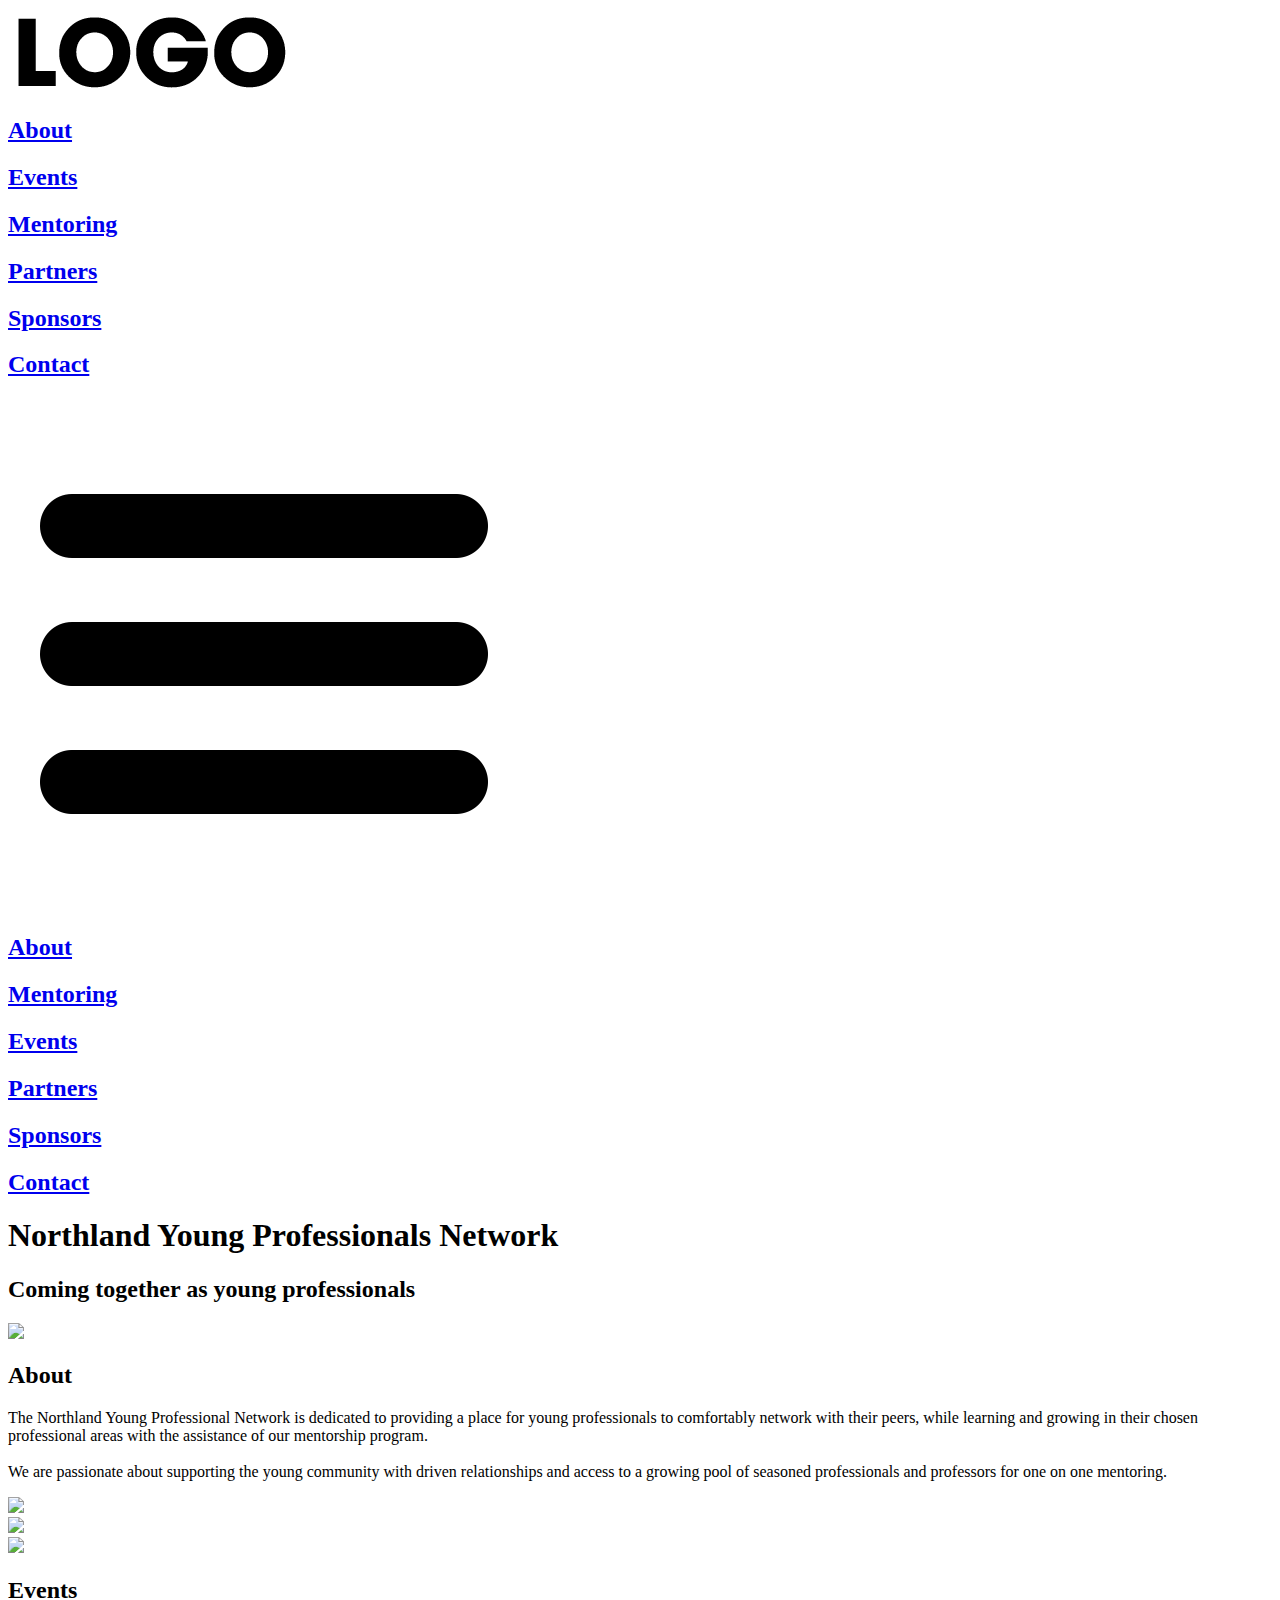
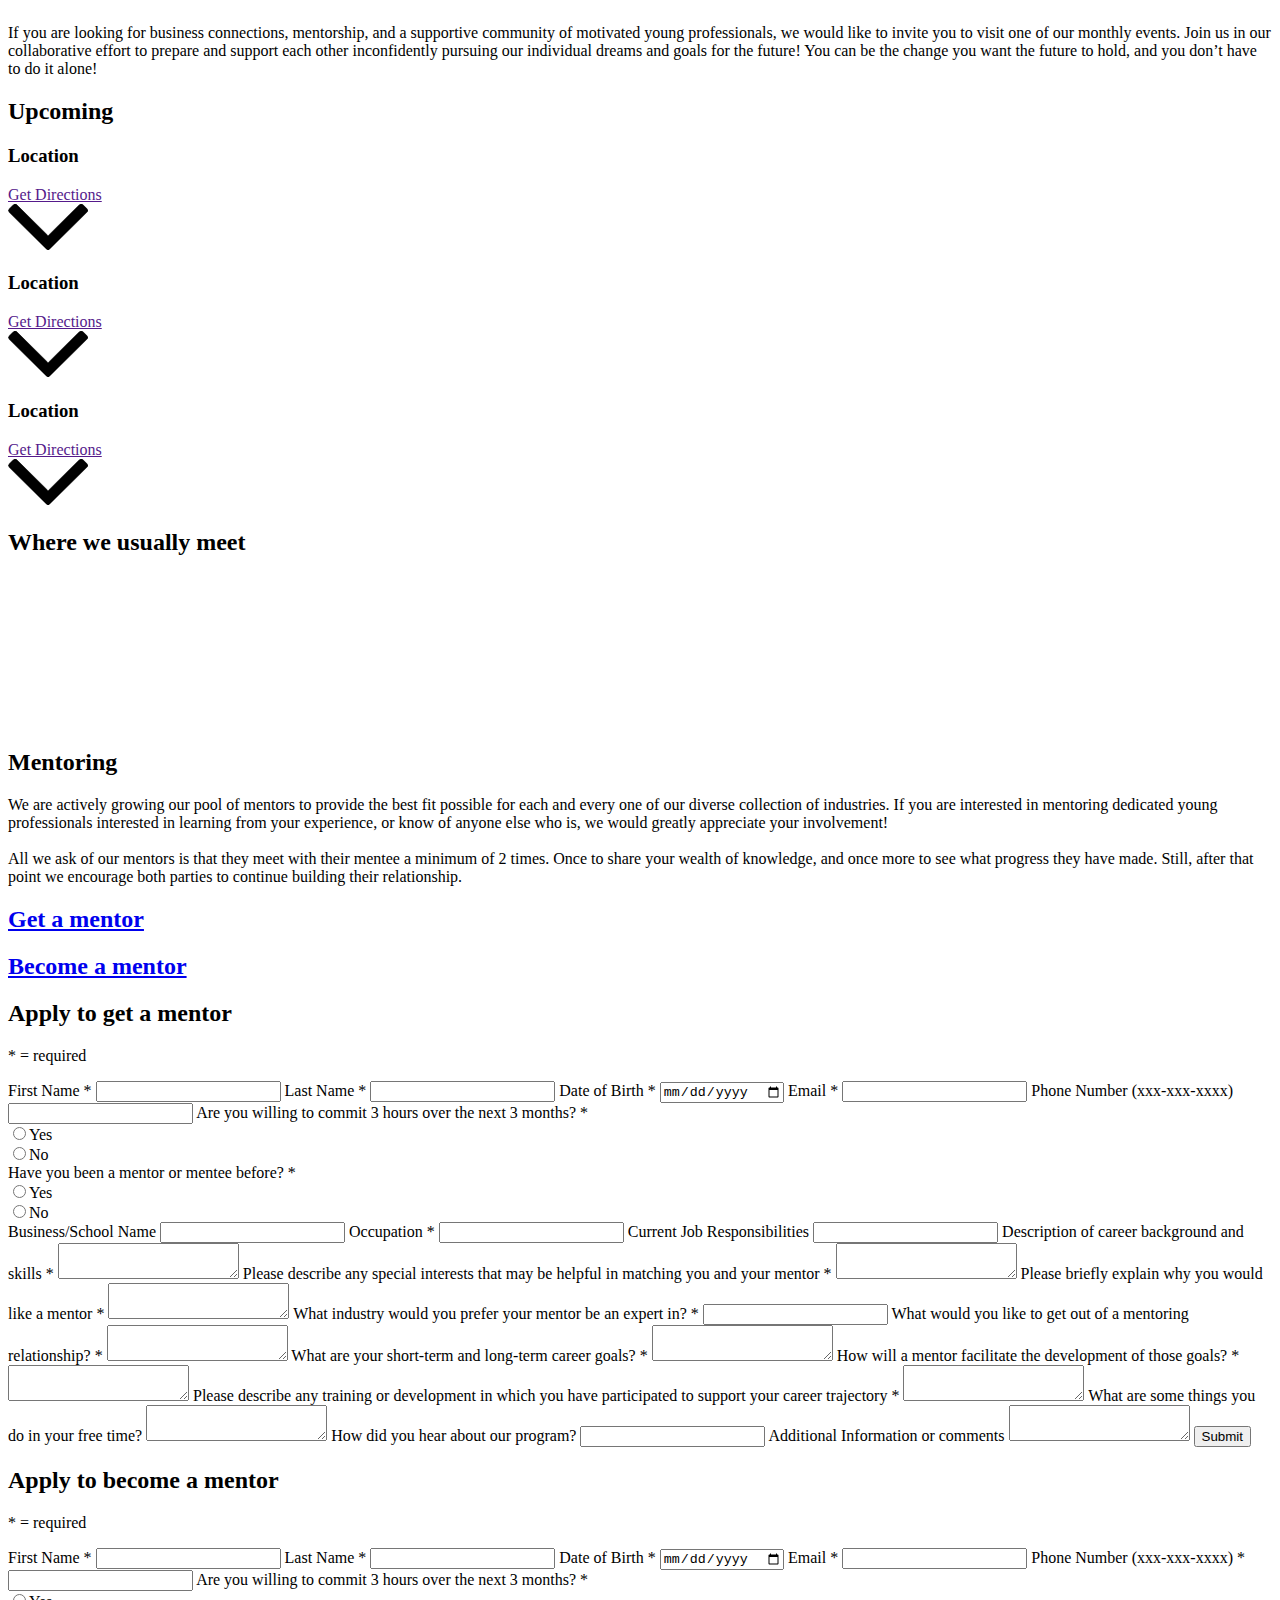
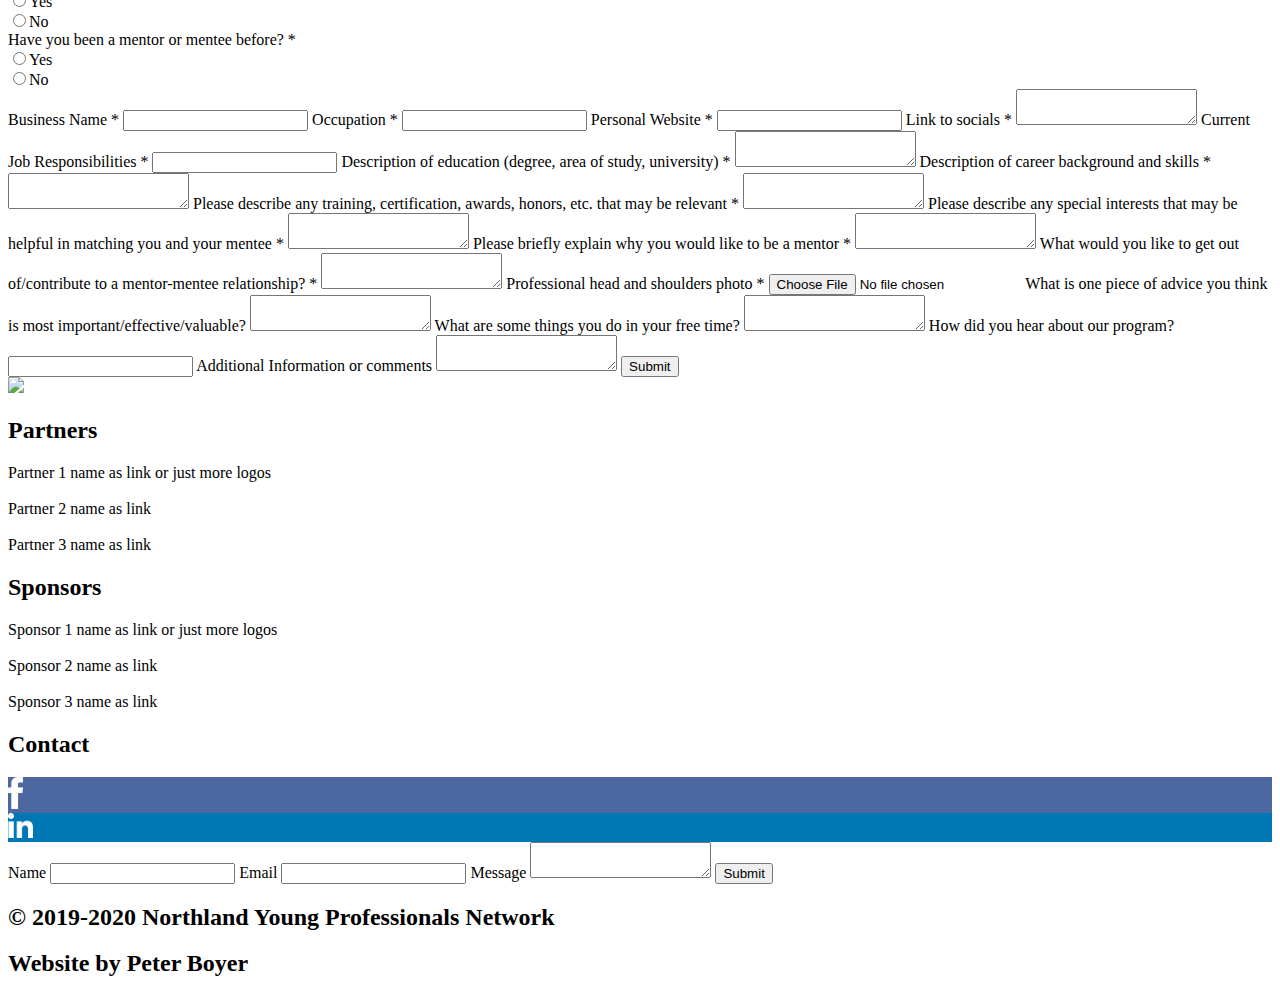
==== commit 131e7741: "Added second form" ====
--- a/web/index.html
+++ b/web/index.html
@@ -158,7 +158,7 @@
                                 <p class="event-description"></p>
                                 <h3 class="location-header">Location</h3>
                                 <p class="event-location"></p>
-                                <a href="" class="directions">Get Directions</a>
+                                <a href="" target="_blank" class="directions">Get Directions</a>
                             </div>
                             <div class="expand-box">
                                 <img src="./src/img/arrow-black.png">
@@ -177,7 +177,7 @@
                                 <p class="event-description"></p>
                                 <h3 class="location-header">Location</h3>
                                 <p class="event-location"></p>
-                                <a href="" class="directions">Get Directions</a>
+                                <a href="" target="_blank" class="directions">Get Directions</a>
                             </div>
                             <div class="expand-box">
                                 <img src="./src/img/arrow-black.png">
@@ -196,7 +196,7 @@
                                 <p class="event-description"></p>
                                 <h3 class="location-header">Location</h3>
                                 <p class="event-location"></p>
-                                <a href="" class="directions">Get Directions</a>
+                                <a href="" target="_blank" class="directions">Get Directions</a>
                             </div>
                             <div class="expand-box">
                                 <img src="./src/img/arrow-black.png">
@@ -220,7 +220,7 @@
     <div class="section white">
         <div class="grid-container">
             <div class="grid-x">
-                <!-- heading -->
+                <!-- Heading -->
                 <div class="cell">
                     <h2 class="heading">Mentoring</h2>
                 </div>
@@ -333,9 +333,84 @@
                 <!-- Be a mentor form -->
                 <div class="expanded-form" id="beMentorForm">
                     <div class="cell">
-                        <p class="normal-text">Lorem ipsum dolor sit, amet consectetur adipisicing elit. Mollitia minus repellendus accusantium. 
-                        In beatae vero quasi iusto nemo fuga, laborum deleniti nostrum accusantium distinctio dolorem eveniet? Esse nesciunt 
-                        dolor dicta?</p>
+                        <h2 class="heading" style="padding-top: 0;">Apply to become a mentor</h2>
+                        <form id="beMentorFormFull" action="" method="post">
+                            <p class="small-text">* = required</p>
+                            <label for="firstname" class="normal-text">First Name *</h2>
+                                <input type="text" id="firstname" name="firstname" required class="input-style"></label>
+
+                            <label for="lastname" class="normal-text">Last Name *</h2>
+                                <input type="text" id="lastname" name="lastname" required class="input-style"></label>
+
+                            <label for="birthdate" class="normal-text">Date of Birth *</h2>
+                                <input type="date" id="birthdate" name="birthdate" required class="input-style"></label>
+
+                            <label for="email" class="normal-text">Email *</h2>
+                                <input type="email" id="email" name="email" required class="input-style"></label>
+
+                            <label for="phone" class="normal-text">Phone Number (xxx-xxx-xxxx) *</h2>
+                                <input type="tel" id="phone" name="phone" pattern="[0-9]{3}-[0-9]{3}-[0-9]{4}" required class="input-style"></label>
+    
+                            <label class="normal-text">Are you willing to commit 3 hours over the next 3 months? *</h2>
+                                <br><input type="radio" name="commithours" required value="yes"/><span>Yes</span>
+                                <br><input type="radio" name="commithours" value="no" /><span>No</span>
+                                <br></label>
+                            
+                            <label class="normal-text">Have you been a mentor or mentee before? *</h2>
+                                <br><input type="radio" name="wasment" required value="yes"><span>Yes</span>
+                                <br><input type="radio" name="wasment" value="no"><span>No</span>
+                                <br></label>
+
+                            <label for="businessname" class="normal-text">Business Name *</label></h2>
+                                <input type="text" id="businessname" name="businessname" required class="input-style"></label>
+
+                            <label for="Occupation" class="normal-text">Occupation *</h2>
+                                <input type="text" id="Occupation" name="Occupation" required class="input-style"></label>
+
+                            <label for="website" class="normal-text">Personal Website *</label></h2>
+                                <input type="text" id="website" name="website" required class="input-style"></label>
+
+                            <label for="socials" class="normal-text">Link to socials *</h2>
+                                <textarea form="getMentorFormFull" id="socials" name="socials" required class="input-style medium"></textarea></label>
+
+                            <label for="responsibilities" class="normal-text">Current Job Responsibilities *</h2>
+                                <input type="text" id="responsibilities" name="responsibilities" required class="input-style"></label>
+
+                            <label for="education" class="normal-text">Description of education (degree, area of study, university) *</h2>
+                                <textarea form="getMentorFormFull" id="education" name="education" required class="input-style medium"></textarea></label>
+
+                            <label for="careerbg" class="normal-text">Description of career background and skills *</h2>
+                                <textarea form="getMentorFormFull" id="careerbg" name="careerbg" required class="input-style medium"></textarea></label>
+
+                            <label for="training" class="normal-text">Please describe any training, certification, awards, honors, etc. that may be relevant *</h2>
+                                <textarea form="getMentorFormFull" id="training" name="training" required class="input-style medium"></textarea></label>
+                            
+                            <label for="specialinterests" class="normal-text">Please describe any special interests that may be helpful in matching you and your mentee *</h2>
+                                <textarea form="getMentorFormFull" id="specialinterests" name="specialinterests" required class="input-style medium"></textarea></label>
+
+                            <label for="whywant" class="normal-text">Please briefly explain why you would like to be a mentor *</h2>
+                                <textarea form="getMentorFormFull" id="whywant" name="whywant" required class="input-style medium"></textarea></label>
+
+                            <label for="whatget" class="normal-text">What would you like to get out of/contribute to a mentor-mentee relationship? *</h2>
+                                <textarea form="getMentorFormFull" id="whatget" name="whatget" required class="input-style medium"></textarea></label>
+                            
+                            <label for="headpic" class="normal-text">Professional head and shoulders photo *</h2>
+                                <input type="file" name="headpic" id="headpic"></label>
+
+                            <label for="advice" class="normal-text">What is one piece of advice you think is most important/effective/valuable?</h2>
+                                <textarea form="getMentorFormFull" id="advice" name="advice" class="input-style medium"></textarea></label>
+
+                            <label for="freetime" class="normal-text">What are some things you do in your free time?</h2>
+                                <textarea form="getMentorFormFull" id="freetime" name="freetime" class="input-style medium"></textarea></label>
+                            
+                            <label for="howhear" class="normal-text">How did you hear about our program?</h2>
+                                <input type="text" id="howhear" name="howhear" class="input-style"></label>
+                            
+                            <label for="extra" class="normal-text">Additional Information or comments</h2>
+                                <textarea form="getMentorFormFull" id="extra" name="extra" class="input-style medium"></textarea></label>
+
+                            <input type="submit" class="submit-button">
+                        </form>
                     </div>
                 </div>
             </div>
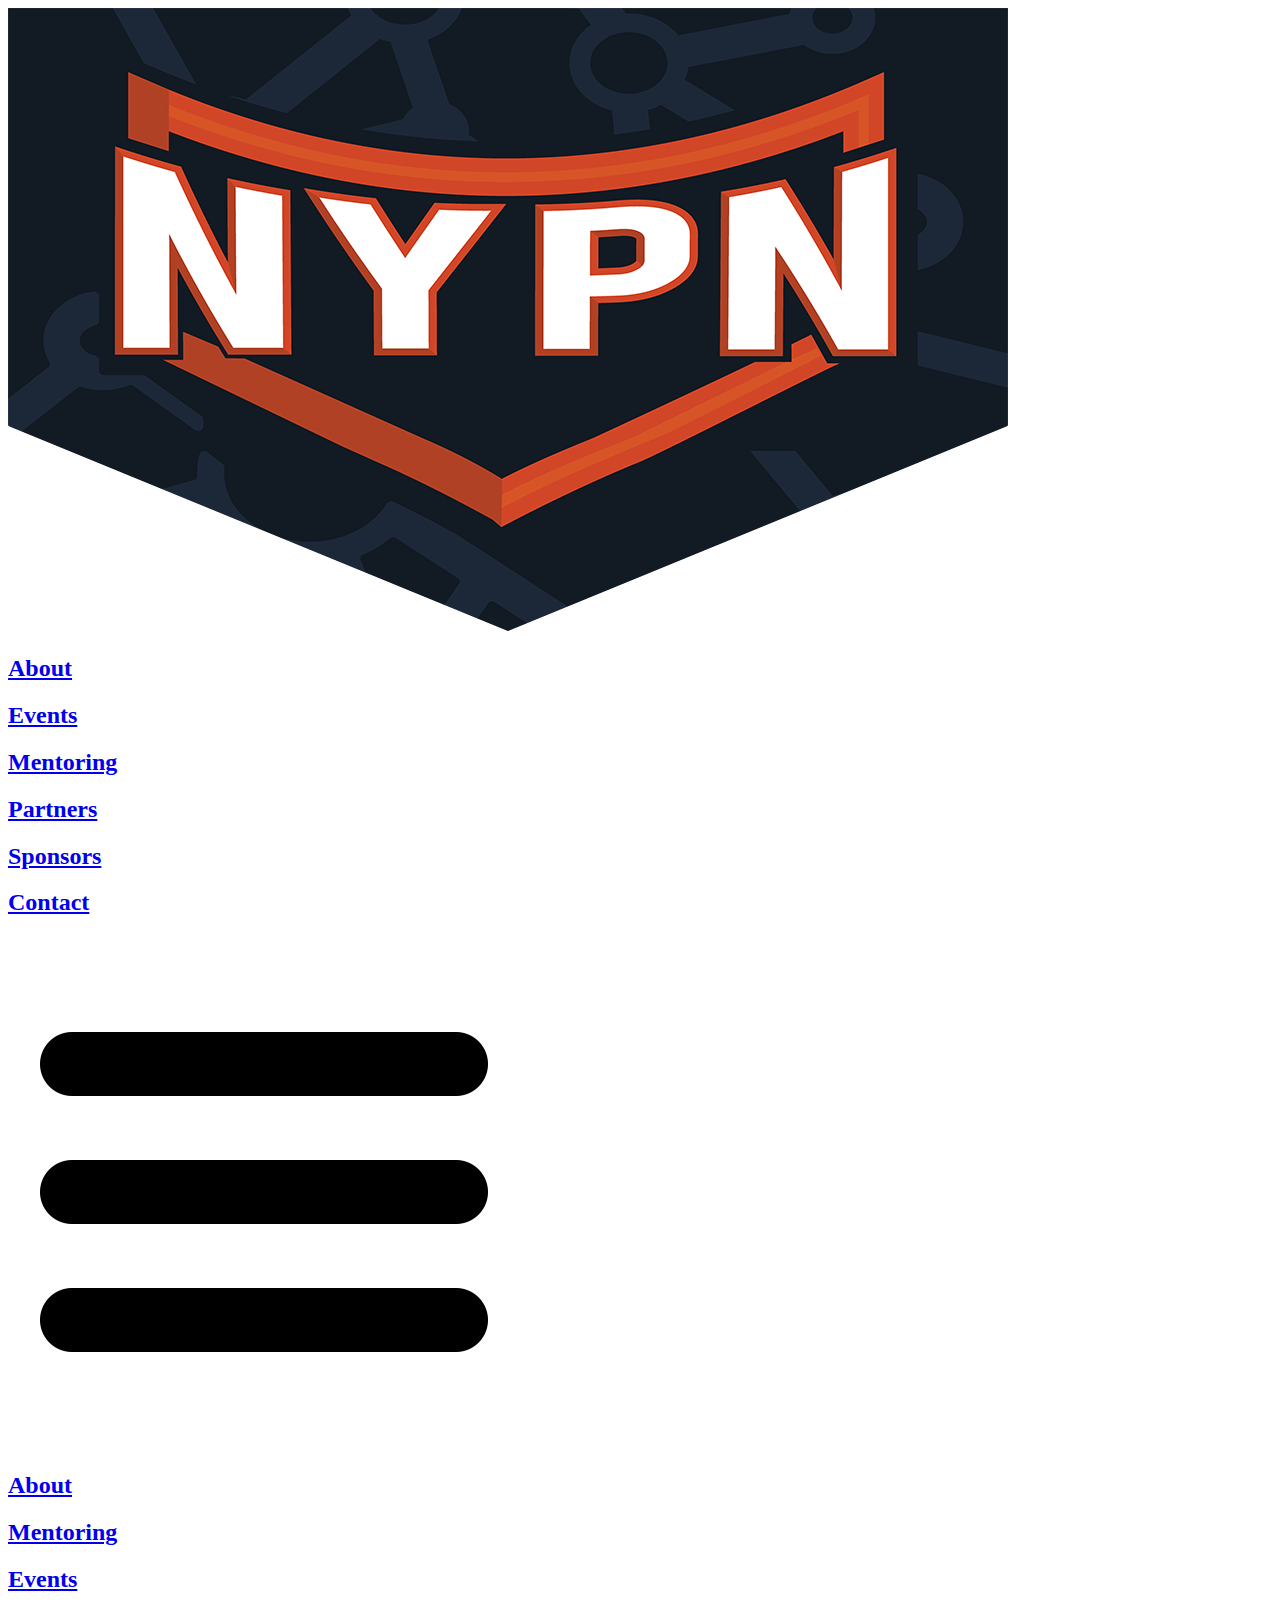
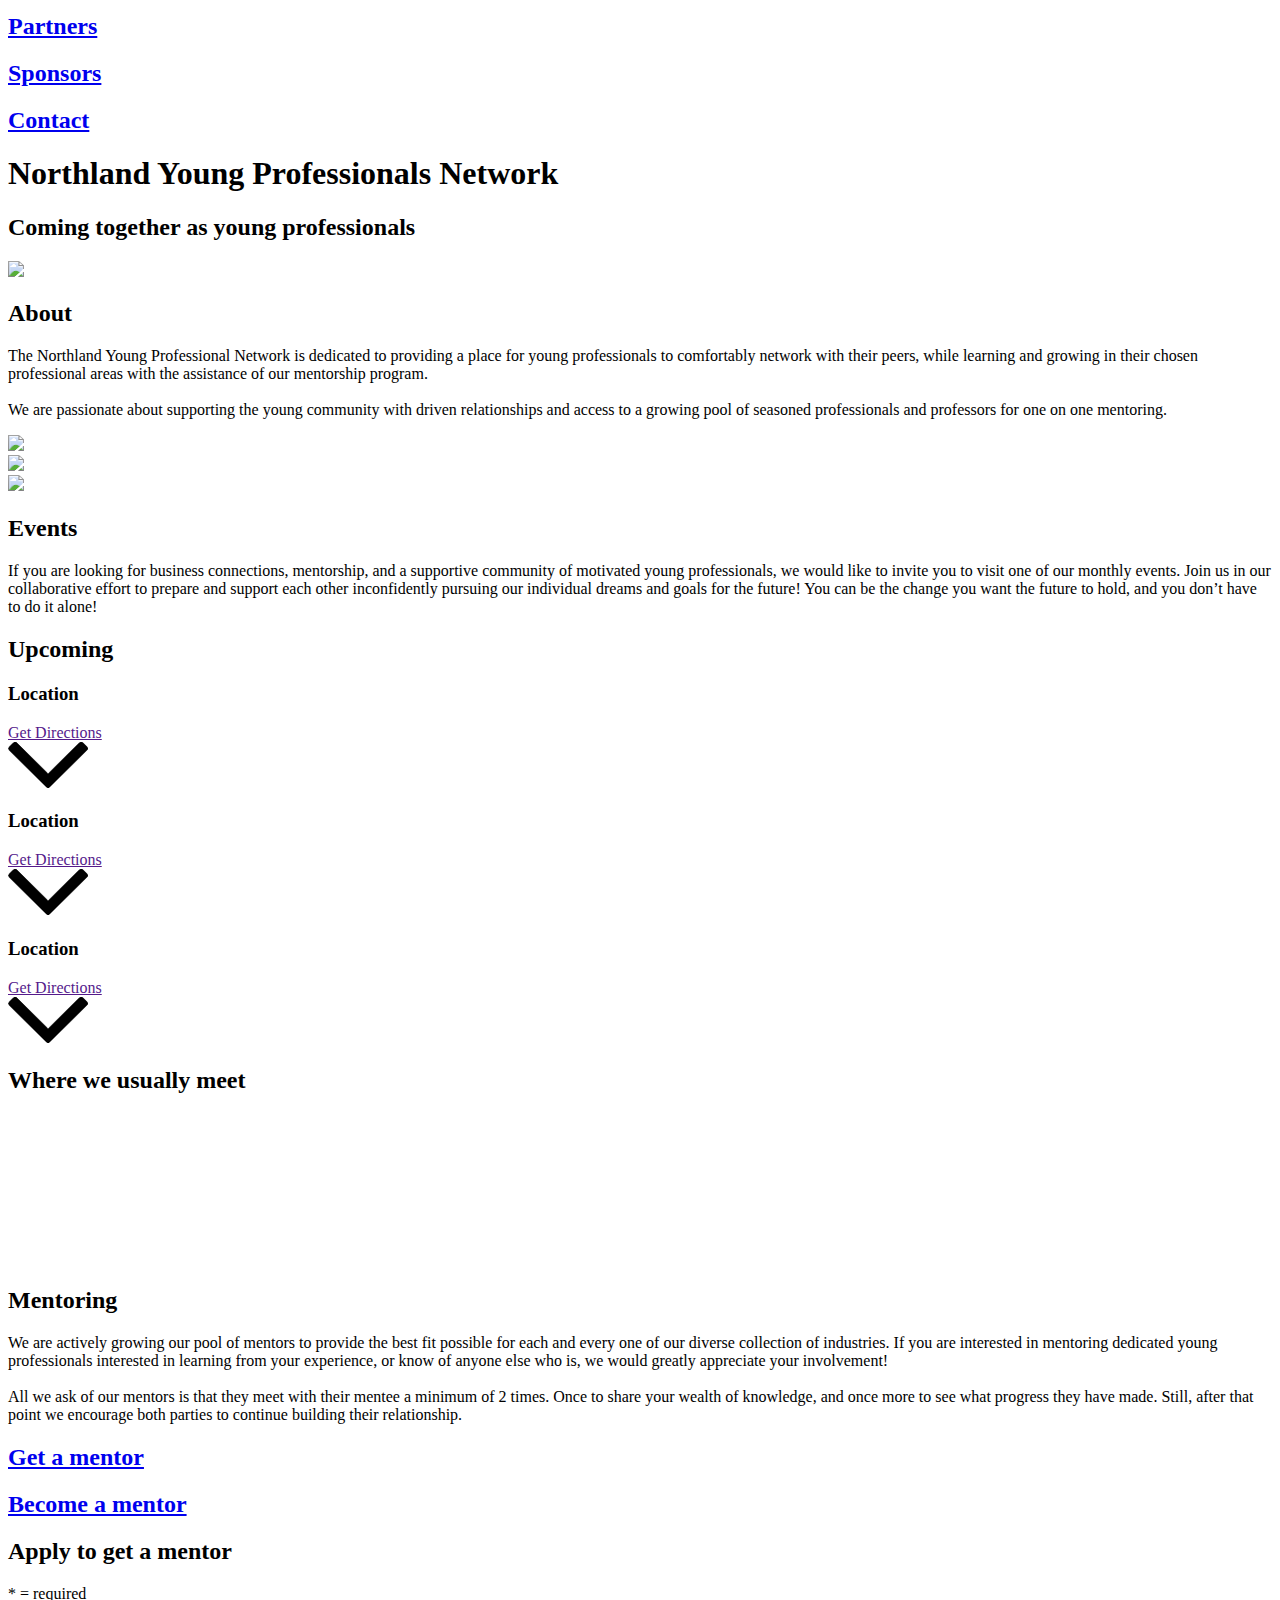
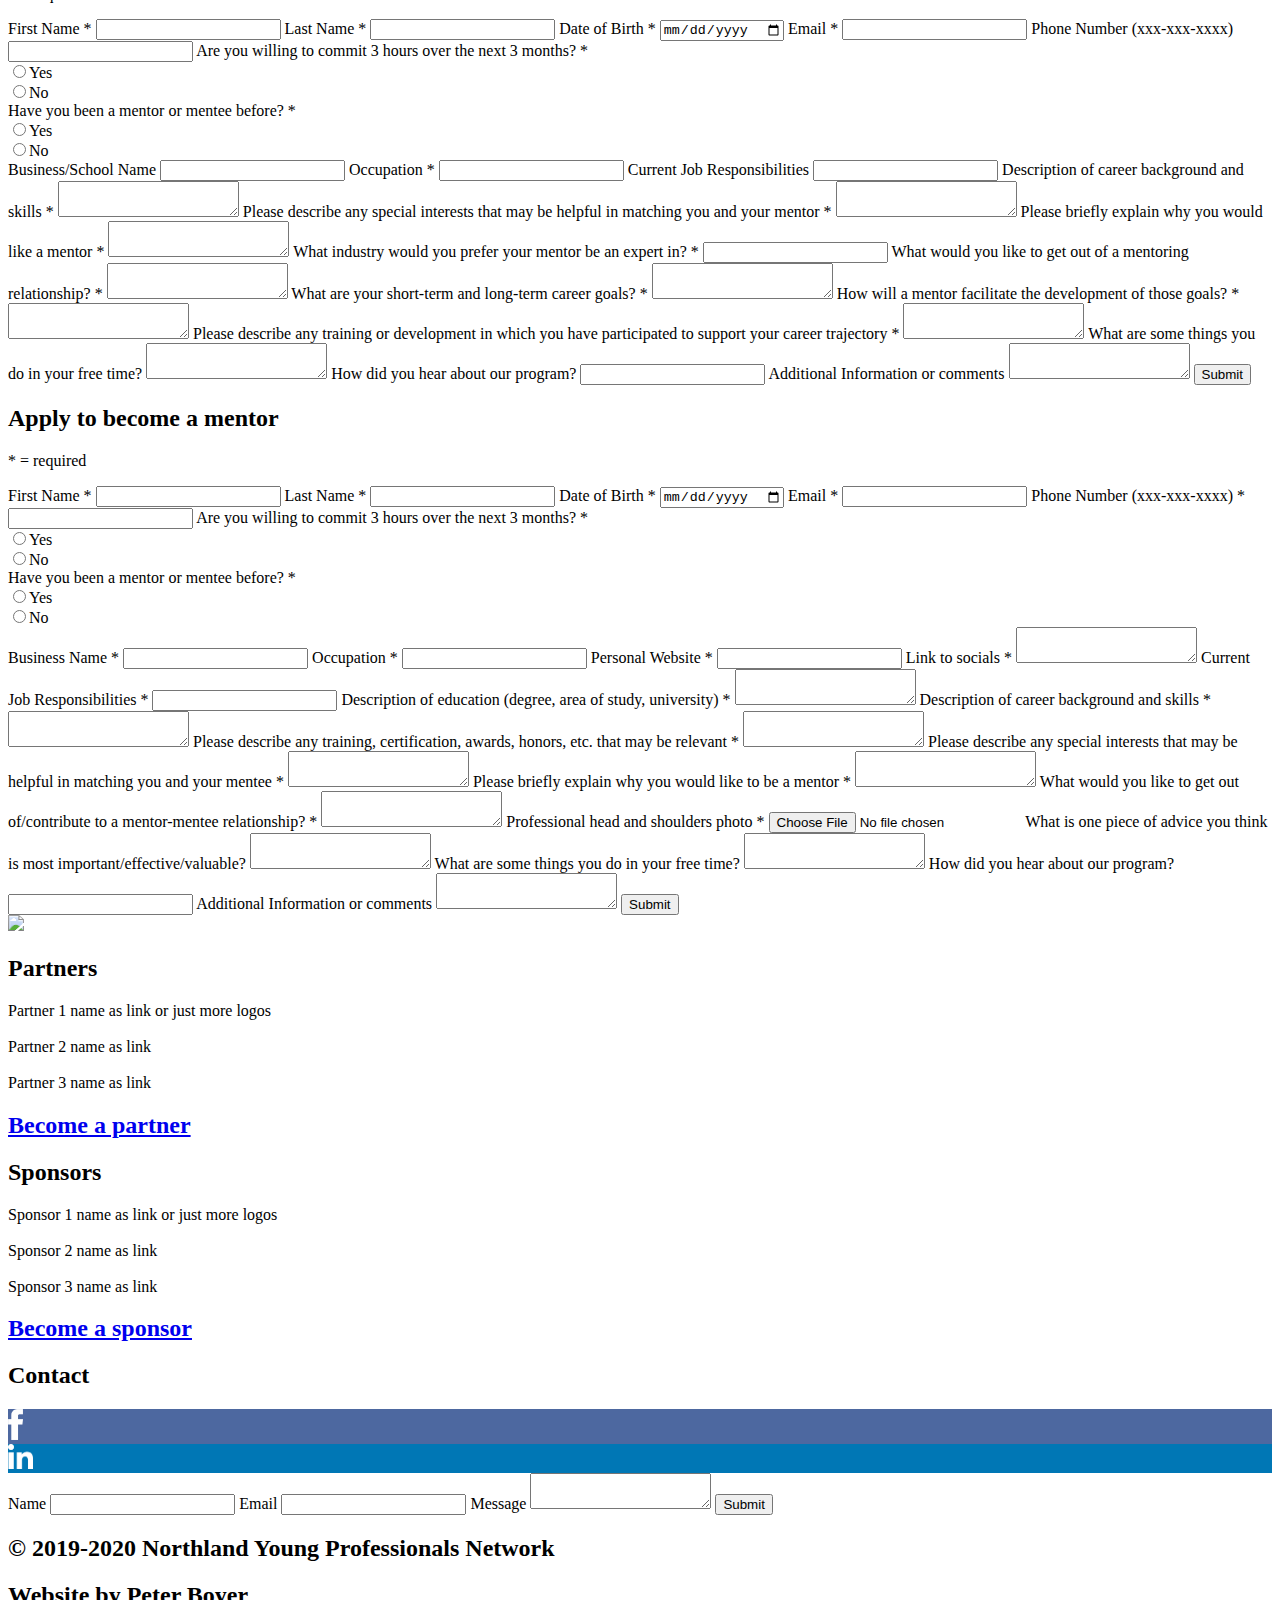
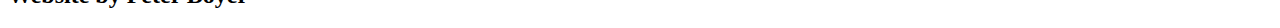
==== commit 5eed5913: "Added logo, changed color scheme, fixed hero, added form buttons for sponsors and partners" ====
--- a/web/index.html
+++ b/web/index.html
@@ -10,7 +10,7 @@
     <link rel="stylesheet" href="/src/css/styles.css">
 
     <!-- Fonts-->
-    <link href="https://fonts.googleapis.com/css2?family=Open+Sans:ital,wght@0,400;0,700;1,300&family=Playfair+Display:wght@700&family=Roboto+Slab:wght@800&display=swap" rel="stylesheet">
+    <link href="https://fonts.googleapis.com/css2?family=Open+Sans:ital,wght@0,400;0,600;0,700;1,300&family=Playfair+Display:wght@700&family=Roboto+Slab:wght@800&display=swap" rel="stylesheet">
 
 </head>
 <body>
@@ -449,6 +449,18 @@
                         Partner 3 name as link
                     </p>
                 </div>
+
+                <!-- Form -->
+                <div class="cell">
+                    <div class="anchor" id="partner-form"></div>
+                    <div class="form-button-container right">
+                        <a href="#partner-form">
+                            <div class="form-button small" id="bePartner">
+                                <h2 class="form-button-text">Become a partner</h2>
+                            </div>
+                        </a>
+                    </div>
+                </div>
                 
             </div>
         </div>
@@ -476,6 +488,18 @@
                         <br><br>
                         Sponsor 3 name as link
                     </p>
+                </div>
+
+                <!-- Form -->
+                <div class="cell">
+                    <div class="anchor" id="sponsor-form"></div>
+                    <div class="form-button-container right">
+                        <a href="#sponsor-form">
+                            <div class="form-button small" id="beSponsor">
+                                <h2 class="form-button-text">Become a sponsor</h2>
+                            </div>
+                        </a>
+                    </div>
                 </div>
                 
             </div>
